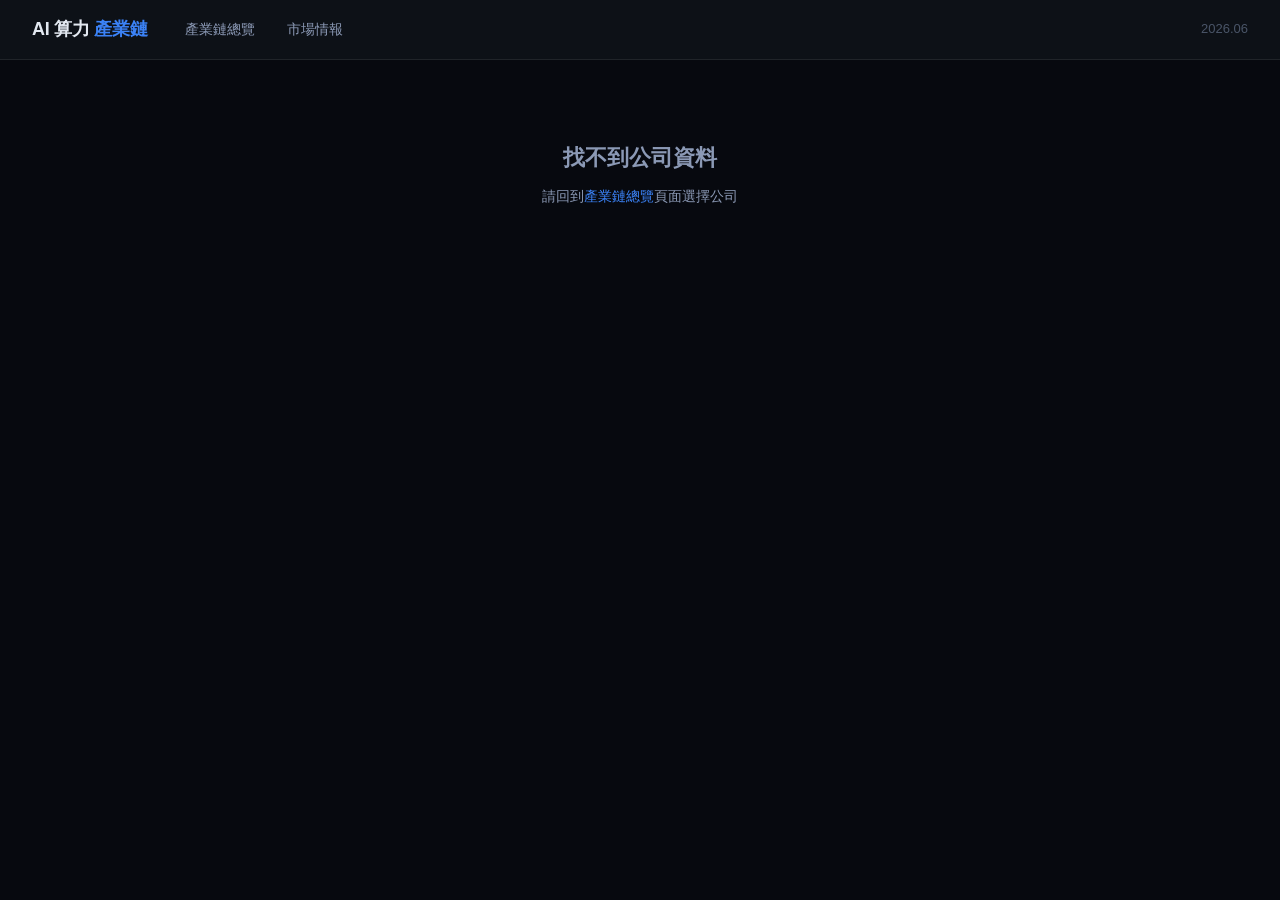
==== company.html @ 256ee934 "Add cross-device note sync via GitHub Gist" ====
<!DOCTYPE html>
<html lang="zh-TW">
<head>
  <meta charset="UTF-8">
  <meta name="viewport" content="width=device-width, initial-scale=1.0">
  <title>公司分析</title>
  <link rel="stylesheet" href="css/style.css">
</head>
<body>

<header class="site-header">
  <div class="logo">AI 算力 <span>產業鏈</span></div>
  <nav>
    <a href="index.html">產業鏈總覽</a>
    <a href="intel.html">市場情報</a>
  </nav>
  <div class="header-right" id="headerDate">2026.06</div>
</header>

<div id="app"></div>

<script src="data/companies.js"></script>
<script src="js/sync.js"></script>
<script src="js/company.js"></script>
</body>
</html>
---- css/style.css ----
:root {
  --bg: #07090f;
  --bg2: #0d1117;
  --bg3: #161b27;
  --border: rgba(255,255,255,0.08);
  --text: #e2e8f0;
  --text-muted: #8b99b5;
  --text-dim: #4a5568;
  --accent: #3b82f6;
  --accent2: #818cf8;

  --l0: #7c3aed; --l0-bg: rgba(124,58,237,0.12);
  --l1: #2563eb; --l1-bg: rgba(37,99,235,0.12);
  --l2: #0891b2; --l2-bg: rgba(8,145,178,0.12);
  --l3: #c2410c; --l3-bg: rgba(194,65,12,0.12);
  --l4: #b45309; --l4-bg: rgba(180,83,9,0.12);

  --radius: 12px;
  --radius-sm: 8px;
}

* { box-sizing: border-box; margin: 0; padding: 0; }

body {
  font-family: -apple-system, BlinkMacSystemFont, 'Segoe UI', 'PingFang TC',
    'Microsoft JhengHei', sans-serif;
  background: var(--bg);
  color: var(--text);
  line-height: 1.6;
  min-height: 100vh;
}

a { color: inherit; text-decoration: none; }

/* ── HEADER ── */
.site-header {
  background: var(--bg2);
  border-bottom: 1px solid var(--border);
  padding: 0 32px;
  display: flex;
  align-items: center;
  gap: 24px;
  height: 60px;
  position: sticky;
  top: 0;
  z-index: 100;
}
.site-header .logo {
  font-size: 18px;
  font-weight: 700;
  color: var(--text);
  letter-spacing: -0.3px;
}
.site-header .logo span { color: var(--accent); }
.site-header nav { display: flex; gap: 4px; }
.site-header nav a {
  padding: 6px 14px;
  border-radius: var(--radius-sm);
  font-size: 14px;
  color: var(--text-muted);
  transition: all 0.15s;
}
.site-header nav a:hover, .site-header nav a.active {
  background: rgba(255,255,255,0.06);
  color: var(--text);
}
.header-right { margin-left: auto; font-size: 13px; color: var(--text-dim); }

/* ── INDEX PAGE ── */
.page-index { padding: 32px; max-width: 1200px; margin: 0 auto; }

.page-title { font-size: 22px; font-weight: 700; margin-bottom: 4px; }
.page-subtitle { color: var(--text-muted); font-size: 14px; margin-bottom: 28px; }

/* Battle Section */
.battle-banner {
  display: grid;
  grid-template-columns: 1fr auto 1fr;
  gap: 12px;
  margin-bottom: 28px;
  align-items: stretch;
}
.battle-card {
  background: var(--bg2);
  border: 1px solid var(--border);
  border-radius: var(--radius);
  padding: 14px 18px;
}
.battle-card.nvidia { border-left: 3px solid #76b900; }
.battle-card.amd    { border-left: 3px solid #e8373b; }
.battle-card h3 { font-size: 12px; font-weight: 700; margin-bottom: 8px; letter-spacing: 0.3px; }
.battle-card.nvidia h3 { color: #76b900; }
.battle-card.amd h3    { color: #e8373b; }
.battle-card ul { list-style: none; }
.battle-card ul li {
  font-size: 12px;
  color: var(--text-muted);
  padding: 2px 0;
  border-bottom: 1px solid rgba(255,255,255,0.04);
}
.battle-card ul li:last-child { border-bottom: none; }
.battle-vs {
  display: flex;
  align-items: center;
  justify-content: center;
  font-size: 18px;
  font-weight: 900;
  color: var(--text-dim);
  padding: 0 6px;
}

/* Supply Chain */
.chain { display: flex; flex-direction: column; gap: 0; }

.layer-block { position: relative; }
.layer-connector {
  height: 32px;
  display: flex;
  align-items: center;
  justify-content: center;
}
.layer-connector::before {
  content: '↓';
  color: var(--text-dim);
  font-size: 20px;
}

.layer-header {
  display: flex;
  align-items: center;
  gap: 12px;
  padding: 16px 24px 12px;
  border-radius: var(--radius) var(--radius) 0 0;
}
.layer-number {
  width: 32px; height: 32px;
  border-radius: 50%;
  display: flex; align-items: center; justify-content: center;
  font-size: 13px; font-weight: 700;
  flex-shrink: 0;
}
.layer-info { flex: 1; }
.layer-info h2 { font-size: 16px; font-weight: 700; }
.layer-info p  { font-size: 12px; color: var(--text-muted); margin-top: 2px; line-height: 1.4; }
.layer-count {
  font-size: 12px;
  padding: 3px 10px;
  border-radius: 20px;
  font-weight: 600;
}

.layer-body {
  padding: 16px 24px 24px;
  border-radius: 0 0 var(--radius) var(--radius);
  display: flex;
  flex-direction: column;
  gap: 20px;
}

.category-group {}
.category-label {
  font-size: 11px;
  font-weight: 700;
  letter-spacing: 0.8px;
  text-transform: uppercase;
  color: var(--text-dim);
  margin-bottom: 10px;
  padding-left: 2px;
}

.company-grid {
  display: flex;
  flex-wrap: wrap;
  gap: 10px;
}

/* Company Card */
.company-card {
  background: var(--bg2);
  border: 1px solid var(--border);
  border-radius: var(--radius-sm);
  padding: 14px 16px;
  cursor: pointer;
  transition: all 0.18s;
  width: 200px;
  flex-shrink: 0;
  position: relative;
  overflow: hidden;
}
.company-card::before {
  content: '';
  position: absolute;
  top: 0; left: 0; right: 0;
  height: 2px;
  opacity: 0;
  transition: opacity 0.18s;
}
.company-card:hover {
  border-color: rgba(255,255,255,0.18);
  transform: translateY(-2px);
  box-shadow: 0 8px 24px rgba(0,0,0,0.4);
}
.company-card:hover::before { opacity: 1; }

.card-flag { font-size: 16px; margin-bottom: 6px; }
.card-ticker {
  font-size: 11px;
  font-weight: 700;
  letter-spacing: 0.5px;
  color: var(--text-muted);
  margin-bottom: 2px;
}
.card-name {
  font-size: 14px;
  font-weight: 600;
  margin-bottom: 6px;
  line-height: 1.3;
}
.card-badge {
  display: inline-block;
  font-size: 10px;
  padding: 2px 7px;
  border-radius: 4px;
  font-weight: 600;
}

/* Layer color theming */
.layer-0 .layer-header { background: var(--l0-bg); }
.layer-0 .layer-number { background: var(--l0); color: white; }
.layer-0 .layer-count  { background: var(--l0-bg); color: var(--l0); }
.layer-0 .layer-body   { background: rgba(124,58,237,0.04); }
.layer-0 .company-card::before { background: var(--l0); }
.layer-0 .card-badge   { background: var(--l0-bg); color: var(--l0); }

.layer-1 .layer-header { background: var(--l1-bg); }
.layer-1 .layer-number { background: var(--l1); color: white; }
.layer-1 .layer-count  { background: var(--l1-bg); color: var(--l1); }
.layer-1 .layer-body   { background: rgba(37,99,235,0.04); }
.layer-1 .company-card::before { background: var(--l1); }
.layer-1 .card-badge   { background: var(--l1-bg); color: var(--l1); }

.layer-2 .layer-header { background: var(--l2-bg); }
.layer-2 .layer-number { background: var(--l2); color: white; }
.layer-2 .layer-count  { background: var(--l2-bg); color: var(--l2); }
.layer-2 .layer-body   { background: rgba(8,145,178,0.04); }
.layer-2 .company-card::before { background: var(--l2); }
.layer-2 .card-badge   { background: var(--l2-bg); color: var(--l2); }

.layer-3 .layer-header { background: var(--l3-bg); }
.layer-3 .layer-number { background: var(--l3); color: white; }
.layer-3 .layer-count  { background: var(--l3-bg); color: var(--l3); }
.layer-3 .layer-body   { background: rgba(194,65,12,0.04); }
.layer-3 .company-card::before { background: var(--l3); }
.layer-3 .card-badge   { background: var(--l3-bg); color: var(--l3); }

.layer-4 .layer-header { background: var(--l4-bg); }
.layer-4 .layer-number { background: var(--l4); color: white; }
.layer-4 .layer-count  { background: var(--l4-bg); color: var(--l4); }
.layer-4 .layer-body   { background: rgba(180,83,9,0.04); }
.layer-4 .company-card::before { background: var(--l4); }
.layer-4 .card-badge   { background: var(--l4-bg); color: var(--l4); }

/* ── COMPANY PAGE ── */
.page-company { padding: 0; }

.company-hero {
  padding: 32px 40px 28px;
  border-bottom: 1px solid var(--border);
  background: var(--bg2);
}
.company-hero-top {
  display: flex;
  align-items: flex-start;
  gap: 20px;
  margin-bottom: 20px;
}
.back-btn {
  display: inline-flex;
  align-items: center;
  gap: 6px;
  font-size: 13px;
  color: var(--text-muted);
  padding: 6px 12px;
  border-radius: var(--radius-sm);
  border: 1px solid var(--border);
  cursor: pointer;
  transition: all 0.15s;
  background: transparent;
}
.back-btn:hover { background: var(--bg3); color: var(--text); }
.company-hero-info { flex: 1; }

.company-big-flag { font-size: 36px; margin-bottom: 4px; }
.company-big-name { font-size: 30px; font-weight: 800; margin-bottom: 4px; }
.company-ticker-row {
  display: flex; align-items: center; gap: 12px; flex-wrap: wrap;
  margin-bottom: 8px;
}
.company-ticker-tag {
  font-size: 13px;
  font-weight: 700;
  padding: 3px 10px;
  border-radius: 6px;
  background: rgba(59,130,246,0.15);
  color: var(--accent);
}
.company-layer-tag {
  font-size: 12px;
  padding: 3px 10px;
  border-radius: 6px;
  font-weight: 600;
}
.company-category-tag {
  font-size: 12px;
  color: var(--text-muted);
  padding: 3px 10px;
  border-radius: 6px;
  background: var(--bg3);
}
.company-tagline {
  font-size: 15px;
  color: var(--text-muted);
  margin-top: 6px;
}

/* Tabs */
.tabs-bar {
  display: flex;
  gap: 2px;
  padding: 16px 40px 0;
  background: var(--bg2);
  border-bottom: 1px solid var(--border);
}
.tab-btn {
  padding: 10px 18px;
  font-size: 14px;
  border: none;
  background: transparent;
  color: var(--text-muted);
  cursor: pointer;
  border-bottom: 2px solid transparent;
  transition: all 0.15s;
  font-family: inherit;
}
.tab-btn:hover { color: var(--text); }
.tab-btn.active {
  color: var(--text);
  font-weight: 600;
  border-bottom-color: var(--accent);
}

.tab-content { display: none; padding: 32px 40px; max-width: 960px; }
.tab-content.active { display: block; }

/* Content blocks */
.content-block {
  background: var(--bg2);
  border: 1px solid var(--border);
  border-radius: var(--radius);
  padding: 24px;
  margin-bottom: 20px;
}
.content-block h3 {
  font-size: 14px;
  font-weight: 700;
  color: var(--text-muted);
  text-transform: uppercase;
  letter-spacing: 0.6px;
  margin-bottom: 14px;
}
.content-block p {
  font-size: 14px;
  line-height: 1.8;
  color: var(--text);
}

.tag-list { display: flex; flex-wrap: wrap; gap: 8px; }
.tag-item {
  font-size: 13px;
  padding: 5px 12px;
  border-radius: 6px;
  background: var(--bg3);
  border: 1px solid var(--border);
  color: var(--text-muted);
}

.bullet-list { list-style: none; }
.bullet-list li {
  font-size: 14px;
  line-height: 1.7;
  padding: 5px 0;
  padding-left: 16px;
  position: relative;
  color: var(--text);
  border-bottom: 1px solid rgba(255,255,255,0.04);
}
.bullet-list li:last-child { border-bottom: none; }
.bullet-list li::before {
  content: '›';
  position: absolute;
  left: 0;
  color: var(--accent);
  font-weight: 700;
}

.risk-item {
  font-size: 14px;
  padding: 10px 14px;
  border-radius: var(--radius-sm);
  margin-bottom: 8px;
  border-left: 3px solid;
}
.risk-item.high   { background: rgba(239,68,68,0.08); border-color: #ef4444; }
.risk-item.medium { background: rgba(245,158,11,0.08); border-color: #f59e0b; }
.risk-item.low    { background: rgba(16,185,129,0.08); border-color: #10b981; }

.market-share-bar {
  margin: 14px 0;
}
.market-share-bar .label {
  display: flex;
  justify-content: space-between;
  font-size: 13px;
  margin-bottom: 6px;
  color: var(--text-muted);
}
.bar-track {
  height: 8px;
  background: var(--bg3);
  border-radius: 4px;
  overflow: hidden;
}
.bar-fill {
  height: 100%;
  border-radius: 4px;
  background: linear-gradient(90deg, var(--accent), var(--accent2));
  transition: width 0.8s ease;
}

.two-col { display: grid; grid-template-columns: 1fr 1fr; gap: 20px; }

/* Stock placeholder */
.stock-placeholder {
  background: var(--bg3);
  border: 1px dashed var(--text-dim);
  border-radius: var(--radius-sm);
  padding: 24px;
  text-align: center;
  color: var(--text-dim);
  font-size: 13px;
}
.stock-placeholder .note { font-size: 12px; margin-top: 6px; color: var(--text-dim); }

/* Notes tab */
.notes-wrap {
  display: flex;
  flex-direction: column;
  gap: 12px;
}
.notes-header {
  display: flex;
  align-items: center;
  justify-content: flex-end;
  gap: 12px;
  margin-bottom: 4px;
}
.notes-status {
  font-size: 12px;
  color: var(--text-muted);
  min-width: 120px;
  text-align: right;
}
.notes-textarea {
  width: 100%;
  min-height: 360px;
  background: var(--bg3);
  border: 1px solid var(--border);
  border-radius: var(--radius-sm);
  color: var(--text);
  font-family: 'Noto Sans TC', sans-serif;
  font-size: 14px;
  line-height: 1.75;
  padding: 16px;
  resize: vertical;
  outline: none;
  box-sizing: border-box;
  transition: border-color 0.15s;
}
.notes-textarea:focus {
  border-color: var(--accent);
}
.notes-textarea::placeholder {
  color: var(--text-dim);
}
.notes-footer {
  display: flex;
  align-items: center;
  justify-content: space-between;
  font-size: 12px;
  color: var(--text-dim);
}
.notes-clear-btn {
  background: none;
  border: 1px solid var(--border);
  border-radius: 6px;
  color: var(--text-muted);
  font-size: 12px;
  padding: 4px 12px;
  cursor: pointer;
  transition: border-color 0.15s, color 0.15s;
}
.notes-clear-btn:hover {
  border-color: #ef4444;
  color: #ef4444;
}

/* Breadcrumb */
.breadcrumb {
  display: flex;
  align-items: center;
  gap: 6px;
  font-size: 13px;
  color: var(--text-dim);
  padding: 14px 40px;
  background: var(--bg2);
  border-bottom: 1px solid var(--border);
}
.breadcrumb a { color: var(--text-muted); }
.breadcrumb a:hover { color: var(--text); }
.breadcrumb span { color: var(--text-dim); }

/* Not found */
.not-found {
  text-align: center;
  padding: 80px 20px;
  color: var(--text-muted);
}
.not-found h2 { font-size: 22px; margin-bottom: 10px; }
.not-found p  { font-size: 14px; }

/* Responsive */
@media (max-width: 900px) {
  .page-index { padding: 16px; }
  .battle-banner { grid-template-columns: 1fr; }
  .battle-vs { display: none; }
  .company-grid { gap: 8px; }
  .company-card { width: 160px; }
  .tab-content { padding: 20px 16px; }
  .tabs-bar { padding: 12px 16px 0; overflow-x: auto; }
  .company-hero { padding: 20px 16px 16px; }
  .breadcrumb { padding: 10px 16px; }
  .two-col { grid-template-columns: 1fr; }
}

/* ── CUSTOMER PIE CHART ── */
.pie-wrap {
  display: flex;
  gap: 28px;
  align-items: center;
}
.pie-svg-box { flex-shrink: 0; }
.pie-svg path {
  transition: filter 0.15s, opacity 0.15s;
  cursor: default;
}
.pie-svg path:hover { filter: brightness(1.3); }

.pie-legend {
  flex: 1;
  display: flex;
  flex-direction: column;
  gap: 10px;
  min-width: 0;
}
.pie-leg-row {
  display: flex;
  align-items: center;
  gap: 8px;
  min-width: 0;
}
.pie-leg-dot {
  width: 10px; height: 10px;
  border-radius: 50%;
  flex-shrink: 0;
}
.pie-leg-name {
  font-size: 13px; font-weight: 600;
  color: var(--text);
  white-space: nowrap;
  overflow: hidden;
  text-overflow: ellipsis;
  max-width: 160px;
}
.pie-leg-note {
  font-size: 11px;
  color: var(--text-muted);
  flex: 1;
  white-space: nowrap;
  overflow: hidden;
  text-overflow: ellipsis;
}
.pie-leg-pct {
  font-size: 14px; font-weight: 700;
  margin-left: auto;
  flex-shrink: 0;
}

@media (max-width: 640px) {
  .pie-wrap { flex-direction: column; }
  .pie-svg-box { margin: 0 auto; }
}

/* ── STOCK METRICS GRID ── */
.metrics-grid {
  display: grid;
  grid-template-columns: repeat(4, 1fr);
  gap: 10px;
  margin-bottom: 14px;
}
.metric-card {
  background: var(--bg3);
  border: 1px solid var(--border);
  border-radius: var(--radius-sm);
  padding: 14px 12px 12px;
  text-align: center;
  transition: border-color 0.15s;
}
.metric-card:not(.metric-empty):hover { border-color: rgba(255,255,255,0.18); }
.metric-label {
  font-size: 10px;
  font-weight: 700;
  letter-spacing: 0.6px;
  text-transform: uppercase;
  color: var(--text-dim);
  margin-bottom: 8px;
}
.metric-value {
  font-size: 20px;
  font-weight: 700;
  color: var(--text);
  line-height: 1;
}
.metric-sub {
  font-size: 11px;
  color: var(--text-muted);
  margin-top: 4px;
}
.metric-card.metric-empty { opacity: 0.35; }
.metric-card.metric-empty .metric-value { font-size: 16px; }
.metric-pos { color: #34d399 !important; }
.metric-neg { color: #f87171 !important; }

.metric-links {
  font-size: 12px;
  color: var(--text-dim);
  display: flex;
  align-items: center;
  gap: 4px;
  flex-wrap: wrap;
  margin-top: 4px;
}
.metric-links a {
  color: var(--accent);
  padding: 3px 8px;
  border-radius: 4px;
  border: 1px solid rgba(59,130,246,0.3);
  transition: all 0.15s;
}
.metric-links a:hover { background: rgba(59,130,246,0.1); }

@media (max-width: 700px) {
  .metrics-grid { grid-template-columns: repeat(2, 1fr); }
}

/* ── COMPETITOR TABLE ── */
.comp-table {
  width: 100%;
  border-collapse: collapse;
  font-size: 13px;
}
.comp-table thead tr {
  border-bottom: 1px solid var(--border);
}
.comp-table th {
  text-align: left;
  padding: 8px 12px;
  font-size: 11px;
  font-weight: 700;
  text-transform: uppercase;
  letter-spacing: 0.5px;
  color: var(--text-dim);
}
.comp-table tbody tr {
  border-bottom: 1px solid rgba(255,255,255,0.04);
  transition: background 0.12s;
}
.comp-table tbody tr:last-child { border-bottom: none; }
.comp-table tbody tr:hover { background: rgba(255,255,255,0.03); }
.comp-table td   { padding: 10px 12px; vertical-align: top; }
.comp-name  { font-weight: 600; color: var(--text); }
.comp-share { color: var(--accent); font-weight: 600; white-space: nowrap; }
.comp-note  { color: var(--text-muted); }

.threat-badge {
  display: inline-block;
  font-size: 12px;
  font-weight: 600;
  padding: 2px 8px;
  border-radius: 4px;
  white-space: nowrap;
}
.threat-high   { background: rgba(239,68,68,0.15);  color: #f87171; }
.threat-medium { background: rgba(245,158,11,0.15); color: #fbbf24; }
.threat-low    { background: rgba(16,185,129,0.15); color: #34d399; }

/* ── TREE LAYOUT ── */
.tree-chain { display: flex; flex-direction: column; gap: 0; }

.tree-layer-block {
  background: var(--bg2);
  border: 1px solid var(--border);
  border-radius: var(--radius);
  overflow: hidden;
}

.tree-layer-header {
  display: flex;
  align-items: center;
  gap: 12px;
  padding: 14px 20px 12px;
  border-bottom: 1px solid var(--border);
}
.tree-layer-number {
  width: 28px; height: 28px;
  border-radius: 6px;
  display: flex; align-items: center; justify-content: center;
  font-size: 13px; font-weight: 800;
  flex-shrink: 0;
  font-family: 'SF Mono', 'Consolas', monospace;
}
.tree-layer-title { font-size: 15px; font-weight: 700; flex: 1; }
.tree-layer-count {
  font-size: 11px; font-weight: 600;
  padding: 2px 8px; border-radius: 20px;
}

.tree-layer-body { padding: 4px 0 8px; }

.tree-row {
  display: flex;
  align-items: flex-start;
  gap: 0;
  padding: 7px 20px;
  border-bottom: 1px solid rgba(255,255,255,0.03);
}
.tree-row:last-child { border-bottom: none; }

.tree-branch {
  font-size: 13px;
  color: var(--text-dim);
  flex-shrink: 0;
  line-height: 26px;
  font-family: 'SF Mono', 'Consolas', monospace;
  margin-right: 4px;
  user-select: none;
}
.tree-cat-name {
  font-size: 12px;
  color: var(--text-muted);
  flex-shrink: 0;
  line-height: 26px;
  font-family: 'SF Mono', 'Consolas', monospace;
  margin-right: 10px;
  min-width: 180px;
  white-space: nowrap;
}

.tree-chips {
  display: flex;
  flex-wrap: wrap;
  gap: 6px;
  align-items: center;
}

/* Company chip */
.co-chip {
  display: inline-flex;
  align-items: center;
  gap: 5px;
  padding: 3px 10px 3px 7px;
  border-radius: 6px;
  background: rgba(255,255,255,0.04);
  border: 1px solid rgba(255,255,255,0.08);
  cursor: pointer;
  transition: all 0.15s;
  text-decoration: none;
  line-height: 1.4;
  flex-shrink: 0;
}
.co-chip:hover {
  background: rgba(255,255,255,0.09);
  border-color: rgba(255,255,255,0.2);
  transform: translateY(-1px);
  box-shadow: 0 4px 12px rgba(0,0,0,0.3);
}
.chip-flag { font-size: 13px; }
.chip-name { font-size: 13px; font-weight: 600; color: var(--text); }
.chip-ticker { font-size: 11px; color: var(--text-muted); }
.chip-note {
  font-size: 10px;
  padding: 1px 6px;
  border-radius: 4px;
  background: rgba(255,255,255,0.06);
  color: var(--text-muted);
  border: 1px solid rgba(255,255,255,0.08);
  white-space: nowrap;
}

/* Tree connector between layers */
.tree-connector {
  display: flex;
  flex-direction: column;
  align-items: center;
  padding: 8px 0 6px;
  gap: 2px;
}
.tree-connector-lines {
  display: flex;
  flex-direction: column;
  align-items: center;
  gap: 2px;
}
.tc-side {
  font-size: 11px;
  color: var(--text-dim);
  font-family: monospace;
  letter-spacing: 8px;
  line-height: 1;
}
.tc-bar {
  font-size: 11px;
  color: var(--text-dim);
  font-family: monospace;
  line-height: 1;
  letter-spacing: 1px;
}
.tc-arrow {
  font-size: 14px;
  color: var(--text-dim);
  font-family: monospace;
  line-height: 1;
}

/* Layer color variants */
.tl-0 .tree-layer-header  { background: rgba(124,58,237,0.1); border-bottom-color: rgba(124,58,237,0.2); }
.tl-0 .tree-layer-number  { background: #7c3aed; color: white; }
.tl-0 .tree-layer-count   { background: rgba(124,58,237,0.15); color: #a78bfa; }
.tl-0 .co-chip:hover       { border-color: rgba(124,58,237,0.5); }

.tl-1 .tree-layer-header  { background: rgba(37,99,235,0.1); border-bottom-color: rgba(37,99,235,0.2); }
.tl-1 .tree-layer-number  { background: #2563eb; color: white; }
.tl-1 .tree-layer-count   { background: rgba(37,99,235,0.15); color: #60a5fa; }
.tl-1 .co-chip:hover       { border-color: rgba(37,99,235,0.5); }

.tl-2 .tree-layer-header  { background: rgba(8,145,178,0.1); border-bottom-color: rgba(8,145,178,0.2); }
.tl-2 .tree-layer-number  { background: #0891b2; color: white; }
.tl-2 .tree-layer-count   { background: rgba(8,145,178,0.15); color: #22d3ee; }
.tl-2 .co-chip:hover       { border-color: rgba(8,145,178,0.5); }

.tl-3 .tree-layer-header  { background: rgba(194,65,12,0.1); border-bottom-color: rgba(194,65,12,0.2); }
.tl-3 .tree-layer-number  { background: #c2410c; color: white; }
.tl-3 .tree-layer-count   { background: rgba(194,65,12,0.15); color: #fb923c; }
.tl-3 .co-chip:hover       { border-color: rgba(194,65,12,0.5); }

.tl-4 .tree-layer-header  { background: rgba(180,83,9,0.1); border-bottom-color: rgba(180,83,9,0.2); }
.tl-4 .tree-layer-number  { background: #b45309; color: white; }
.tl-4 .tree-layer-count   { background: rgba(180,83,9,0.15); color: #fbbf24; }
.tl-4 .co-chip:hover       { border-color: rgba(180,83,9,0.5); }

@media (max-width: 900px) {
  .tree-cat-name { min-width: 130px; font-size: 11px; }
  .chip-name     { font-size: 12px; }
  .chip-note     { display: none; }
  .tree-row      { padding: 6px 12px; }
}

/* ── SCROLL TO TOP ── */
/* Scroll to top */
.scroll-top {
  position: fixed;
  bottom: 24px;
  right: 24px;
  width: 40px; height: 40px;
  border-radius: 50%;
  background: var(--bg3);
  border: 1px solid var(--border);
  color: var(--text-muted);
  font-size: 18px;
  cursor: pointer;
  display: none;
  align-items: center;
  justify-content: center;
  transition: all 0.15s;
  z-index: 50;
}
.scroll-top:hover { background: var(--accent); color: white; border-color: var(--accent); }
.scroll-top.show  { display: flex; }

/* ── 市場情報頁面 ─────────────────────────────── */
.page-intel {
  max-width: 900px;
  margin: 0 auto;
  padding: 32px 20px 80px;
}

/* Filter bar */
.intel-filter-bar {
  display: flex;
  flex-wrap: wrap;
  gap: 8px;
  margin-bottom: 28px;
}
.intel-tag-btn {
  background: var(--bg3);
  border: 1px solid var(--border);
  border-radius: 20px;
  color: var(--text-muted);
  font-size: 13px;
  padding: 5px 14px;
  cursor: pointer;
  transition: all 0.15s;
}
.intel-tag-btn:hover  { border-color: var(--accent); color: var(--accent); }
.intel-tag-btn.active { background: var(--accent); border-color: var(--accent); color: white; }

/* Card */
.intel-card {
  background: var(--bg2);
  border: 1px solid var(--border);
  border-radius: var(--radius);
  margin-bottom: 16px;
  overflow: hidden;
  transition: border-color 0.15s;
}
.intel-card.open,
.intel-card:hover { border-color: var(--accent); }

.intel-card-header {
  padding: 22px 24px 18px;
  cursor: pointer;
}
.intel-card-meta {
  display: flex;
  align-items: center;
  gap: 10px;
  margin-bottom: 10px;
}
.intel-date     { font-size: 12px; color: var(--text-dim); font-variant-numeric: tabular-nums; }
.intel-source   { font-size: 12px; color: var(--accent); font-weight: 600; }
.intel-category {
  font-size: 11px;
  background: var(--bg3);
  border: 1px solid var(--border);
  border-radius: 4px;
  padding: 2px 8px;
  color: var(--text-muted);
}
.intel-card-title {
  font-size: 18px;
  font-weight: 700;
  color: var(--text);
  margin-bottom: 10px;
  line-height: 1.4;
}
.intel-card-tags {
  display: flex;
  flex-wrap: wrap;
  gap: 6px;
  margin-bottom: 12px;
}
.intel-tag {
  font-size: 11px;
  background: var(--bg3);
  border-radius: 4px;
  padding: 2px 8px;
  color: var(--text-muted);
}
.intel-card-summary {
  font-size: 14px;
  color: var(--text-muted);
  line-height: 1.7;
  margin-bottom: 14px;
}
.intel-card-companies {
  display: flex;
  flex-wrap: wrap;
  gap: 6px;
  margin-bottom: 14px;
}
.intel-co-chip {
  font-size: 12px;
  background: var(--bg3);
  border: 1px solid var(--border);
  border-radius: 6px;
  padding: 3px 10px;
  color: var(--text-dim);
}
.intel-toggle-btn {
  background: none;
  border: 1px solid var(--border);
  border-radius: 6px;
  color: var(--accent);
  font-size: 13px;
  padding: 6px 16px;
  cursor: pointer;
  transition: all 0.15s;
}
.intel-toggle-btn:hover { background: var(--accent); color: white; border-color: var(--accent); }

/* Card body */
.intel-card-body {
  border-top: 1px solid var(--border);
  padding: 24px;
  background: var(--bg1);
}

/* Key numbers grid */
.intel-keynums { margin-bottom: 28px; }
.intel-keynums-grid {
  display: grid;
  grid-template-columns: repeat(auto-fill, minmax(200px, 1fr));
  gap: 10px;
  margin-top: 12px;
}
.intel-keynum-card {
  background: var(--bg2);
  border: 1px solid var(--border);
  border-radius: var(--radius-sm);
  padding: 12px 14px;
}
.intel-keynum-val {
  font-size: 15px;
  font-weight: 700;
  color: var(--accent);
  margin-bottom: 4px;
}
.intel-keynum-label {
  font-size: 12px;
  color: var(--text-muted);
  line-height: 1.4;
}

/* Sections */
.intel-section { margin-bottom: 22px; }
.intel-section-title {
  font-size: 14px;
  font-weight: 700;
  color: var(--text);
  margin-bottom: 10px;
  padding-bottom: 6px;
  border-bottom: 1px solid var(--border);
}
.intel-bullets {
  list-style: none;
  padding: 0;
  margin: 0;
  display: flex;
  flex-direction: column;
  gap: 8px;
}
.intel-bullets li {
  font-size: 14px;
  color: var(--text-muted);
  line-height: 1.7;
  padding-left: 16px;
  position: relative;
}
.intel-bullets li::before {
  content: '•';
  position: absolute;
  left: 0;
  color: var(--accent);
}

.intel-empty {
  text-align: center;
  padding: 60px;
  color: var(--text-dim);
  font-size: 14px;
}

/* ── 同步設定按鈕 & Modal ────────────────────────── */
.header-sync-btn {
  margin-left: auto;
  background: none;
  border: 1px solid var(--border);
  border-radius: 6px;
  color: var(--text-muted);
  font-size: 12px;
  padding: 4px 12px;
  cursor: pointer;
  transition: all 0.15s;
  white-space: nowrap;
}
.header-sync-btn:hover { border-color: var(--accent); color: var(--accent); }

.notes-sync-badge {
  font-size: 11px;
  padding: 2px 8px;
  border-radius: 4px;
  font-weight: 600;
}
.notes-sync-badge.synced { background: rgba(16,185,129,0.12); color: #10b981; }
.notes-sync-badge.local  { background: var(--bg3); color: var(--text-dim); border: 1px solid var(--border); }

.sync-modal-overlay {
  position: fixed; inset: 0;
  background: rgba(0,0,0,0.7);
  display: flex; align-items: center; justify-content: center;
  z-index: 999;
}
.sync-modal {
  background: var(--bg2);
  border: 1px solid var(--border);
  border-radius: var(--radius);
  padding: 32px;
  width: 480px;
  max-width: 90vw;
  display: flex;
  flex-direction: column;
  gap: 16px;
}
.sync-modal h3 { font-size: 17px; font-weight: 700; }
.sync-modal-desc { font-size: 13px; color: var(--text-muted); line-height: 1.6; }
.sync-steps {
  font-size: 13px;
  color: var(--text-muted);
  padding-left: 18px;
  display: flex;
  flex-direction: column;
  gap: 6px;
  line-height: 1.6;
}
.sync-steps a { color: var(--accent); text-decoration: underline; }
.sync-token-input {
  width: 100%;
  background: var(--bg3);
  border: 1px solid var(--border);
  border-radius: var(--radius-sm);
  color: var(--text);
  font-size: 13px;
  padding: 10px 12px;
  outline: none;
  box-sizing: border-box;
}
.sync-token-input:focus { border-color: var(--accent); }
.sync-btn-connect {
  background: var(--accent);
  border: none;
  border-radius: var(--radius-sm);
  color: white;
  font-size: 14px;
  font-weight: 600;
  padding: 10px;
  cursor: pointer;
  transition: opacity 0.15s;
}
.sync-btn-connect:hover { opacity: 0.85; }
.sync-btn-disconnect {
  background: none;
  border: 1px solid #ef4444;
  border-radius: var(--radius-sm);
  color: #ef4444;
  font-size: 13px;
  padding: 8px;
  cursor: pointer;
}
.sync-btn-close {
  background: none;
  border: 1px solid var(--border);
  border-radius: var(--radius-sm);
  color: var(--text-muted);
  font-size: 13px;
  padding: 8px;
  cursor: pointer;
}
.sync-modal-status { font-size: 13px; color: var(--text-muted); min-height: 18px; }
.sync-modal-status.ok  { color: #10b981; }
.sync-modal-status.err { color: #ef4444; }
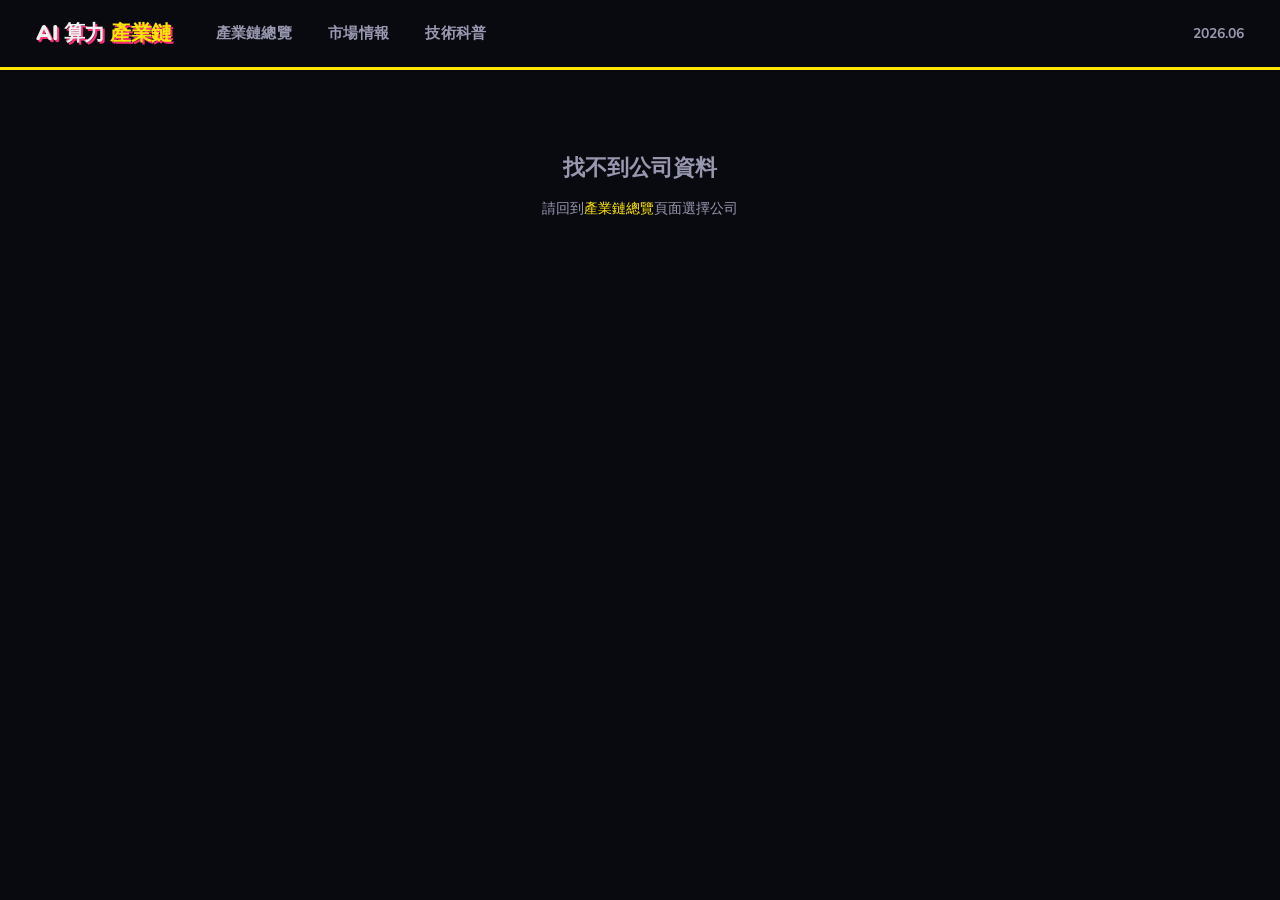
==== commit 97966284: "全站換裝：卡通街頭風格主題 - css/style.css: 色盤改為霓虹配色（黃 #ffe600・粉 #ff2d78・綠 #00ffaa・橙 #ff6b35）   各 Layer 使用獨立 --lc" ====
--- a/company.html
+++ b/company.html
@@ -4,6 +4,9 @@
   <meta charset="UTF-8">
   <meta name="viewport" content="width=device-width, initial-scale=1.0">
   <title>公司分析</title>
+  <link rel="preconnect" href="https://fonts.googleapis.com">
+  <link rel="preconnect" href="https://fonts.gstatic.com" crossorigin>
+  <link href="https://fonts.googleapis.com/css2?family=Nunito:wght@400;600;700;800;900&display=swap" rel="stylesheet">
   <link rel="stylesheet" href="css/style.css">
 </head>
 <body>
@@ -13,6 +16,7 @@
   <nav>
     <a href="index.html">產業鏈總覽</a>
     <a href="intel.html">市場情報</a>
+    <a href="learn.html">技術科普</a>
   </nav>
   <div class="header-right" id="headerDate">2026.06</div>
 </header>
@@ -20,6 +24,7 @@
 <div id="app"></div>
 
 <script src="data/companies.js"></script>
+<script src="data/intel.js"></script>
 <script src="js/sync.js"></script>
 <script src="js/company.js"></script>
 </body>
--- a/css/style.css
+++ b/css/style.css
@@ -1,32 +1,35 @@
 :root {
-  --bg: #07090f;
-  --bg2: #0d1117;
-  --bg3: #161b27;
-  --border: rgba(255,255,255,0.08);
-  --text: #e2e8f0;
-  --text-muted: #8b99b5;
-  --text-dim: #4a5568;
-  --accent: #3b82f6;
-  --accent2: #818cf8;
-
-  --l0: #7c3aed; --l0-bg: rgba(124,58,237,0.12);
-  --l1: #2563eb; --l1-bg: rgba(37,99,235,0.12);
-  --l2: #0891b2; --l2-bg: rgba(8,145,178,0.12);
-  --l3: #c2410c; --l3-bg: rgba(194,65,12,0.12);
-  --l4: #b45309; --l4-bg: rgba(180,83,9,0.12);
-
-  --radius: 12px;
-  --radius-sm: 8px;
+  /* ── CARTOON / STREET ART THEME ── */
+  --bg:  #090910;
+  --bg2: #101018;
+  --bg3: #18182a;
+  --border: rgba(255,255,255,0.14);
+  --text: #f2f0ee;
+  --text-muted: #9898b0;
+  --text-dim: #54546a;
+  --accent:  #ffe600;
+  --accent2: #ff2d78;
+
+  /* Vivid neon layer palette */
+  --l0: #ff2d78; --l0-bg: rgba(255,45,120,0.14);
+  --l1: #ffe600; --l1-bg: rgba(255,230,0,0.13);
+  --l2: #00ffaa; --l2-bg: rgba(0,255,170,0.11);
+  --l3: #ff6b35; --l3-bg: rgba(255,107,53,0.13);
+  --l4: #c084fc; --l4-bg: rgba(192,132,252,0.12);
+
+  --radius: 14px;
+  --radius-sm: 10px;
+  --font: 'Nunito', 'PingFang TC', 'Microsoft JhengHei', -apple-system, BlinkMacSystemFont, sans-serif;
 }
 
 * { box-sizing: border-box; margin: 0; padding: 0; }
 
 body {
-  font-family: -apple-system, BlinkMacSystemFont, 'Segoe UI', 'PingFang TC',
-    'Microsoft JhengHei', sans-serif;
+  font-family: var(--font);
+  font-size: 17px;
   background: var(--bg);
   color: var(--text);
-  line-height: 1.6;
+  line-height: 1.7;
   min-height: 100vh;
 }
 
@@ -369,8 +372,8 @@
   margin-bottom: 14px;
 }
 .content-block p {
-  font-size: 14px;
-  line-height: 1.8;
+  font-size: 15px;
+  line-height: 1.85;
   color: var(--text);
 }
 
@@ -386,8 +389,8 @@
 
 .bullet-list { list-style: none; }
 .bullet-list li {
-  font-size: 14px;
-  line-height: 1.7;
+  font-size: 15px;
+  line-height: 1.8;
   padding: 5px 0;
   padding-left: 16px;
   position: relative;
@@ -404,7 +407,7 @@
 }
 
 .risk-item {
-  font-size: 14px;
+  font-size: 15px;
   padding: 10px 14px;
   border-radius: var(--radius-sm);
   margin-bottom: 8px;
@@ -452,6 +455,48 @@
 .stock-placeholder .note { font-size: 12px; margin-top: 6px; color: var(--text-dim); }
 
 /* Notes tab */
+/* ── Related Intel Links ── */
+.related-intel-list {
+  display: flex;
+  flex-direction: column;
+  gap: 8px;
+}
+.related-intel-link {
+  display: flex;
+  align-items: center;
+  gap: 10px;
+  padding: 12px 16px;
+  background: var(--bg2);
+  border: 1px solid var(--border);
+  border-radius: 10px;
+  text-decoration: none;
+  color: var(--text);
+  transition: background 0.15s, border-color 0.15s;
+}
+.related-intel-link:hover {
+  background: var(--bg3);
+  border-color: var(--accent);
+}
+.related-intel-date {
+  font-size: 12px;
+  color: var(--text-muted);
+  white-space: nowrap;
+}
+.related-intel-source {
+  font-size: 12px;
+  color: var(--accent);
+  white-space: nowrap;
+}
+.related-intel-title {
+  flex: 1;
+  font-size: 14px;
+  font-weight: 500;
+}
+.related-intel-arrow {
+  font-size: 14px;
+  color: var(--text-dim);
+}
+
 .notes-wrap {
   display: flex;
   flex-direction: column;
@@ -478,8 +523,8 @@
   border-radius: var(--radius-sm);
   color: var(--text);
   font-family: 'Noto Sans TC', sans-serif;
-  font-size: 14px;
-  line-height: 1.75;
+  font-size: 15px;
+  line-height: 1.8;
   padding: 16px;
   resize: vertical;
   outline: none;
@@ -584,7 +629,7 @@
   flex-shrink: 0;
 }
 .pie-leg-name {
-  font-size: 13px; font-weight: 600;
+  font-size: 14px; font-weight: 600;
   color: var(--text);
   white-space: nowrap;
   overflow: hidden;
@@ -592,7 +637,7 @@
   max-width: 160px;
 }
 .pie-leg-note {
-  font-size: 11px;
+  font-size: 12px;
   color: var(--text-muted);
   flex: 1;
   white-space: nowrap;
@@ -600,7 +645,7 @@
   text-overflow: ellipsis;
 }
 .pie-leg-pct {
-  font-size: 14px; font-weight: 700;
+  font-size: 15px; font-weight: 700;
   margin-left: auto;
   flex-shrink: 0;
 }
@@ -676,7 +721,7 @@
 .comp-table {
   width: 100%;
   border-collapse: collapse;
-  font-size: 13px;
+  font-size: 14px;
 }
 .comp-table thead tr {
   border-bottom: 1px solid var(--border);
@@ -816,6 +861,61 @@
   white-space: nowrap;
 }
 
+/* NVIDIA platform chips */
+.co-chip-platform {
+  border-color: rgba(118,185,0,0.4);
+  background: rgba(118,185,0,0.07);
+}
+.co-chip-platform:hover {
+  border-color: rgba(118,185,0,0.7) !important;
+  background: rgba(118,185,0,0.13) !important;
+}
+.chip-span-badge {
+  font-size: 10px;
+  padding: 1px 7px;
+  border-radius: 10px;
+  background: rgba(118,185,0,0.18);
+  color: #76b900;
+  border: 1px solid rgba(118,185,0,0.4);
+  font-weight: 600;
+  white-space: nowrap;
+}
+.co-chip-eco {
+  border-color: rgba(118,185,0,0.2);
+}
+.chip-eco-badge {
+  font-size: 10px;
+  padding: 1px 5px;
+  border-radius: 4px;
+  background: rgba(118,185,0,0.12);
+  color: #76b900;
+  border: 1px solid rgba(118,185,0,0.25);
+  white-space: nowrap;
+}
+
+/* Company page platform tag */
+.company-platform-tag {
+  display: inline-flex;
+  align-items: center;
+  padding: 3px 10px;
+  border-radius: 6px;
+  font-size: 12px;
+  font-weight: 600;
+  background: rgba(118,185,0,0.12);
+  color: #76b900;
+  border: 1px solid rgba(118,185,0,0.35);
+  text-decoration: none;
+  cursor: pointer;
+  transition: background 0.15s;
+}
+.company-platform-tag:hover {
+  background: rgba(118,185,0,0.22);
+}
+.platform-anchor {
+  background: rgba(118,185,0,0.18);
+  cursor: default;
+}
+
 /* Tree connector between layers */
 .tree-connector {
   display: flex;
@@ -986,9 +1086,9 @@
   color: var(--text-muted);
 }
 .intel-card-summary {
-  font-size: 14px;
-  color: var(--text-muted);
-  line-height: 1.7;
+  font-size: 15px;
+  color: var(--text-muted);
+  line-height: 1.75;
   margin-bottom: 14px;
 }
 .intel-card-companies {
@@ -1069,9 +1169,9 @@
   gap: 8px;
 }
 .intel-bullets li {
-  font-size: 14px;
-  color: var(--text-muted);
-  line-height: 1.7;
+  font-size: 15px;
+  color: var(--text-muted);
+  line-height: 1.8;
   padding-left: 16px;
   position: relative;
 }
@@ -1187,3 +1287,671 @@
 .sync-modal-status { font-size: 13px; color: var(--text-muted); min-height: 18px; }
 .sync-modal-status.ok  { color: #10b981; }
 .sync-modal-status.err { color: #ef4444; }
+
+/* ════════════════════════════════════════
+   LEARN PAGE — 技術科普
+   ════════════════════════════════════════ */
+.learn-layout {
+  display: flex;
+  min-height: calc(100vh - 56px);
+  max-width: 1280px;
+  margin: 0 auto;
+  padding: 0 24px;
+  gap: 0;
+}
+
+/* Sidebar */
+.learn-sidebar {
+  width: 230px;
+  flex-shrink: 0;
+  padding: 28px 0 40px;
+  position: sticky;
+  top: 56px;
+  height: calc(100vh - 56px);
+  overflow-y: auto;
+}
+.learn-sidebar-title {
+  font-size: 11px;
+  font-weight: 700;
+  letter-spacing: .08em;
+  text-transform: uppercase;
+  color: var(--text-dim);
+  padding: 0 0 12px 4px;
+  margin-bottom: 4px;
+  border-bottom: 1px solid var(--border);
+}
+#learnNav { display: flex; flex-direction: column; gap: 2px; margin-top: 8px; }
+.learn-nav-link {
+  display: flex;
+  align-items: flex-start;
+  gap: 8px;
+  padding: 8px 10px;
+  border-radius: 8px;
+  font-size: 13px;
+  color: var(--text-muted);
+  text-decoration: none;
+  transition: background .15s, color .15s;
+  line-height: 1.4;
+}
+.learn-nav-link:hover { background: var(--bg3); color: var(--text); }
+.learn-nav-link.active { background: rgba(99,102,241,.12); color: var(--accent); font-weight: 600; }
+.learn-nav-icon { font-size: 14px; flex-shrink: 0; margin-top: 1px; }
+
+/* Main content */
+.learn-main {
+  flex: 1;
+  min-width: 0;
+  padding: 28px 0 80px 36px;
+  border-left: 1px solid var(--border);
+}
+.learn-section { margin-bottom: 72px; scroll-margin-top: 72px; }
+.learn-section-title {
+  font-size: 20px;
+  font-weight: 700;
+  color: var(--text);
+  margin-bottom: 20px;
+  padding-bottom: 12px;
+  border-bottom: 1px solid var(--border);
+}
+.learn-h3 {
+  font-size: 15px;
+  font-weight: 700;
+  color: var(--text);
+  margin: 24px 0 12px;
+}
+.learn-lead {
+  font-size: 15px;
+  line-height: 1.8;
+  color: var(--text-muted);
+  margin-bottom: 20px;
+}
+.learn-main p { font-size: 15px; line-height: 1.8; color: var(--text-muted); margin: 0 0 10px; }
+.learn-main ul { margin: 0 0 10px 20px; }
+.learn-main li { font-size: 14px; line-height: 1.8; color: var(--text-muted); }
+
+/* ── Term Tags ── */
+.tt {
+  display: inline-block;
+  padding: 1px 7px;
+  border-radius: 5px;
+  font-size: 12px;
+  font-weight: 600;
+  white-space: nowrap;
+}
+.tt-tech  { background: rgba(99,102,241,.15); color: #818cf8; border: 1px solid rgba(99,102,241,.25); }
+.tt-spec  { background: rgba(14,165,233,.12); color: #38bdf8; border: 1px solid rgba(14,165,233,.25); }
+.tt-hot   { background: rgba(118,185,0,.14);  color: #76b900; border: 1px solid rgba(118,185,0,.3); }
+.tt-alt   { background: rgba(245,158,11,.12); color: #fbbf24; border: 1px solid rgba(245,158,11,.25); }
+.tt-pro   { background: rgba(16,185,129,.12); color: #34d399; border: 1px solid rgba(16,185,129,.25); }
+.tt-con   { background: rgba(239,68,68,.10);  color: #f87171; border: 1px solid rgba(239,68,68,.2); }
+.tt-co {
+  display: inline-block;
+  padding: 1px 8px;
+  border-radius: 5px;
+  font-size: 12px;
+  font-weight: 600;
+  background: rgba(99,102,241,.1);
+  color: var(--accent);
+  border: 1px solid rgba(99,102,241,.25);
+  text-decoration: none;
+  transition: background .12s;
+}
+.tt-co:hover { background: rgba(99,102,241,.22); }
+.tt-layer { font-size: 11px; padding: 1px 6px; border-radius: 4px; font-weight: 700; }
+.tt-l0 { background: rgba(124,58,237,.18); color: #a78bfa; }
+.tt-l1 { background: rgba(37,99,235,.18);  color: #60a5fa; }
+.tt-l2 { background: rgba(8,145,178,.18);  color: #22d3ee; }
+.tt-l3 { background: rgba(194,65,12,.18);  color: #fb923c; }
+.tt-l4 { background: rgba(180,83,9,.18);   color: #fbbf24; }
+
+/* ── Compare Grid ── */
+.learn-compare-grid {
+  display: grid;
+  grid-template-columns: 1fr 1fr;
+  gap: 16px;
+  margin-bottom: 20px;
+}
+.learn-compare-card {
+  background: var(--bg2);
+  border: 1px solid var(--border);
+  border-radius: 12px;
+  padding: 18px;
+}
+.learn-compare-head {
+  font-size: 14px;
+  font-weight: 700;
+  color: var(--text);
+  margin-bottom: 8px;
+}
+.learn-compare-sub { font-size: 12px; color: var(--text-dim); margin-bottom: 10px; }
+.learn-tag-row { display: flex; flex-wrap: wrap; gap: 6px; margin-top: 12px; }
+
+/* ── Insight box ── */
+.learn-insight {
+  display: flex;
+  gap: 14px;
+  background: rgba(99,102,241,.06);
+  border: 1px solid rgba(99,102,241,.2);
+  border-radius: 12px;
+  padding: 16px 20px;
+  margin: 20px 0;
+  font-size: 14px;
+  line-height: 1.8;
+  color: var(--text-muted);
+}
+.learn-insight-icon { font-size: 20px; flex-shrink: 0; }
+
+/* ── Formula box ── */
+.learn-formula-box {
+  background: linear-gradient(135deg, rgba(99,102,241,.1), rgba(139,92,246,.08));
+  border: 1.5px solid rgba(99,102,241,.35);
+  border-radius: 14px;
+  padding: 18px 24px;
+  text-align: center;
+  margin: 20px 0;
+}
+.learn-formula-label {
+  font-size: 11px;
+  letter-spacing: .1em;
+  text-transform: uppercase;
+  color: var(--text-dim);
+  margin-bottom: 8px;
+}
+.learn-formula-eq {
+  font-size: 22px;
+  font-weight: 700;
+  color: var(--text);
+  letter-spacing: .03em;
+}
+
+/* ── Term tag: dream (本夢比) ── */
+.tt-dream {
+  background: rgba(245,158,11,.13);
+  color: #d97706;
+  border: 1px solid rgba(245,158,11,.3);
+  border-radius: 4px;
+  padding: 1px 6px;
+  font-size: .85em;
+  font-weight: 600;
+  white-space: nowrap;
+}
+
+/* ── Mind map ── */
+.learn-mindmap { display: flex; flex-direction: column; gap: 0; }
+.mm-layer {
+  border-radius: 12px;
+  border: 1px solid var(--border);
+  overflow: hidden;
+}
+.mm-layer-label {
+  padding: 10px 16px;
+  font-size: 13px;
+  font-weight: 700;
+}
+.mm-l0 .mm-layer-label { background: rgba(124,58,237,.15); color: #a78bfa; }
+.mm-l1 .mm-layer-label { background: rgba(37,99,235,.15);  color: #60a5fa; }
+.mm-l2 .mm-layer-label { background: rgba(8,145,178,.15);  color: #22d3ee; }
+.mm-l3 .mm-layer-label { background: rgba(194,65,12,.15);  color: #fb923c; }
+.mm-l4 .mm-layer-label { background: rgba(180,83,9,.15);   color: #fbbf24; }
+.mm-rows { padding: 12px 16px; display: flex; flex-direction: column; gap: 8px; }
+.mm-row {
+  display: flex;
+  align-items: flex-start;
+  gap: 10px;
+  flex-wrap: wrap;
+}
+.mm-cat {
+  font-size: 12px;
+  color: var(--text-dim);
+  white-space: nowrap;
+  min-width: 100px;
+  padding-top: 2px;
+}
+.mm-chips { display: flex; flex-wrap: wrap; gap: 6px; align-items: center; }
+.mm-note {
+  font-size: 11px;
+  color: var(--text-dim);
+  padding: 1px 0;
+}
+.mm-note.nvda-note { color: #76b900; font-weight: 600; }
+.mm-arrow {
+  text-align: center;
+  font-size: 12px;
+  color: var(--text-dim);
+  padding: 6px 0;
+}
+
+/* ── Flow block ── */
+.learn-flow { display: flex; flex-direction: column; gap: 0; margin: 16px 0; }
+.learn-flow-block {
+  border: 1px solid var(--border);
+  border-radius: 10px;
+  padding: 14px 18px;
+  background: var(--bg2);
+}
+.learn-flow-arrow { text-align: center; font-size: 13px; color: var(--text-dim); padding: 6px 0; font-weight: 600; }
+.learn-flow-layer { font-size: 11px; color: var(--text-dim); margin-bottom: 4px; }
+.learn-flow-title { font-size: 14px; font-weight: 700; color: var(--text); margin-bottom: 8px; }
+.lf-l1 { border-color: rgba(37,99,235,.35); }
+.lf-l2 { border-color: rgba(8,145,178,.35); }
+.lf-l3 { border-color: rgba(194,65,12,.35); }
+
+/* ── Linear flow ── */
+.learn-flow-linear {
+  display: flex;
+  align-items: center;
+  gap: 8px;
+  flex-wrap: wrap;
+  background: var(--bg2);
+  border: 1px solid var(--border);
+  border-radius: 10px;
+  padding: 16px;
+  margin: 12px 0;
+}
+.lfl-block {
+  padding: 8px 14px;
+  border-radius: 8px;
+  font-size: 12px;
+  font-weight: 600;
+  text-align: center;
+  line-height: 1.4;
+}
+.lfl-arrow { color: var(--text-dim); font-size: 16px; }
+.lfl-l1  { background: rgba(37,99,235,.15);  color: #60a5fa; }
+.lfl-special { background: rgba(99,102,241,.2); color: #818cf8; border: 1px dashed rgba(99,102,241,.5); }
+.lfl-l2  { background: rgba(8,145,178,.15);  color: #22d3ee; }
+.lfl-l4  { background: rgba(180,83,9,.18);   color: #fbbf24; }
+
+/* ── Table ── */
+.learn-table-wrap { overflow-x: auto; margin: 12px 0 20px; }
+.learn-table {
+  width: 100%;
+  border-collapse: collapse;
+  font-size: 14px;
+}
+.learn-table th {
+  text-align: left;
+  padding: 10px 14px;
+  font-size: 12px;
+  font-weight: 700;
+  color: var(--text-dim);
+  background: var(--bg2);
+  border-bottom: 1px solid var(--border);
+}
+.learn-table td {
+  padding: 10px 14px;
+  color: var(--text-muted);
+  border-bottom: 1px solid rgba(255,255,255,.04);
+  line-height: 1.6;
+}
+.learn-table tr:hover td { background: rgba(255,255,255,.02); }
+
+/* ── Role grid ── */
+.learn-role-grid {
+  display: grid;
+  grid-template-columns: repeat(2, 1fr);
+  gap: 12px;
+  margin: 12px 0;
+}
+.learn-role-card {
+  background: var(--bg2);
+  border: 1px solid var(--border);
+  border-radius: 10px;
+  padding: 14px;
+  font-size: 13px;
+  color: var(--text-muted);
+  line-height: 1.6;
+}
+.learn-role-icon { font-size: 22px; margin-bottom: 6px; }
+.learn-role-name { font-weight: 700; color: var(--text); margin-bottom: 6px; }
+
+/* ── Blackwell stack ── */
+.learn-bw-stack { display: flex; flex-direction: column; gap: 4px; margin: 16px 0; }
+.learn-bw-level {
+  background: var(--bg2);
+  border: 1px solid var(--border);
+  border-radius: 10px;
+  padding: 14px 18px;
+}
+.learn-bw-core { border-color: rgba(37,99,235,.4); background: rgba(37,99,235,.05); }
+.learn-bw-num { font-size: 11px; color: var(--text-dim); margin-bottom: 2px; }
+.learn-bw-name { font-size: 14px; font-weight: 700; color: var(--text); margin-bottom: 8px; }
+
+/* ── Spec grid ── */
+.learn-spec-grid {
+  display: grid;
+  grid-template-columns: repeat(3, 1fr);
+  gap: 14px;
+  margin: 12px 0 20px;
+}
+.learn-spec-card {
+  background: var(--bg2);
+  border: 1px solid var(--border);
+  border-radius: 10px;
+  padding: 16px;
+}
+.learn-spec-icon { font-size: 22px; margin-bottom: 8px; }
+.learn-spec-title { font-size: 13px; font-weight: 700; color: var(--text); margin-bottom: 8px; }
+
+/* ── Impact list ── */
+.learn-impact-list { display: flex; flex-direction: column; gap: 10px; margin: 12px 0 20px; }
+.learn-impact-item {
+  display: flex;
+  align-items: flex-start;
+  gap: 12px;
+  background: var(--bg2);
+  border: 1px solid var(--border);
+  border-radius: 10px;
+  padding: 14px 16px;
+  font-size: 14px;
+  color: var(--text-muted);
+  line-height: 1.7;
+}
+.learn-impact-who { white-space: nowrap; font-weight: 600; padding-top: 1px; }
+.learn-impact-arrow { color: var(--text-dim); flex-shrink: 0; padding-top: 2px; }
+
+/* ── Glossary ── */
+.learn-glossary { display: flex; flex-direction: column; gap: 0; }
+.learn-glossary-item {
+  display: grid;
+  grid-template-columns: 70px 220px 1fr;
+  gap: 12px;
+  align-items: start;
+  padding: 10px 0;
+  border-bottom: 1px solid rgba(255,255,255,.04);
+  font-size: 13px;
+}
+.learn-glossary-term { }
+.learn-glossary-full { color: var(--text); font-weight: 500; }
+.learn-glossary-desc { color: var(--text-muted); line-height: 1.6; }
+
+/* Mobile */
+@media (max-width: 768px) {
+  .learn-layout { padding: 0 16px; flex-direction: column; }
+  .learn-sidebar {
+    width: 100%;
+    height: auto;
+    position: static;
+    padding: 16px 0 8px;
+    border-bottom: 1px solid var(--border);
+  }
+  #learnNav { flex-direction: row; flex-wrap: wrap; gap: 4px; }
+  .learn-nav-link { padding: 6px 10px; font-size: 12px; }
+  .learn-nav-icon { display: none; }
+  .learn-main { padding: 20px 0 60px; border-left: none; }
+  .learn-compare-grid, .learn-role-grid { grid-template-columns: 1fr; }
+  .learn-spec-grid { grid-template-columns: 1fr; }
+  .learn-flow-linear { flex-direction: column; }
+  .learn-glossary-item { grid-template-columns: 60px 1fr; }
+  .learn-glossary-full { display: none; }
+}
+
+/* ═══════════════════════════════════════════════════════════
+   CARTOON / STREET ART THEME OVERRIDES
+   Neon palette · Thick outlines · Sticker cards · Bold type
+   ═══════════════════════════════════════════════════════════ */
+
+/* ── Header ── */
+.site-header {
+  height: 70px;
+  background: #090910;
+  border-bottom: 3px solid var(--accent);
+  padding: 0 36px;
+  gap: 28px;
+}
+.site-header .logo {
+  font-size: 21px;
+  font-weight: 900;
+  letter-spacing: -0.5px;
+  text-shadow: 2px 2px 0 var(--accent2);
+}
+.site-header .logo span { color: var(--accent); }
+.site-header nav a {
+  font-size: 15px;
+  font-weight: 800;
+  padding: 8px 16px;
+  border-radius: 10px;
+  letter-spacing: 0.02em;
+}
+.site-header nav a:hover,
+.site-header nav a.active {
+  background: rgba(255,230,0,0.13);
+  color: var(--accent);
+}
+.header-right { font-size: 14px; font-weight: 700; color: var(--text-muted); }
+
+/* ── Layer color tokens (sticker shadow per layer) ── */
+.layer-0 { --lc: var(--l0); --ls: rgba(255,45,120,0.45); }
+.layer-1 { --lc: var(--l1); --ls: rgba(255,230,0,0.45); }
+.layer-2 { --lc: var(--l2); --ls: rgba(0,255,170,0.35); }
+.layer-3 { --lc: var(--l3); --ls: rgba(255,107,53,0.45); }
+.layer-4 { --lc: var(--l4); --ls: rgba(192,132,252,0.45); }
+
+/* ── Layer header ── */
+.layer-header { padding: 20px 28px 14px; gap: 16px; }
+.layer-number {
+  width: 40px; height: 40px;
+  font-size: 17px; font-weight: 900;
+  border-radius: 10px;
+  box-shadow: 3px 3px 0 rgba(0,0,0,0.5);
+}
+.layer-info h2 { font-size: 20px; font-weight: 900; letter-spacing: -0.3px; }
+.layer-info p  { font-size: 14px; color: var(--text-muted); }
+.layer-count   { font-size: 13px; font-weight: 800; padding: 4px 12px; border-radius: 20px; }
+.layer-body    { padding: 20px 28px 28px; }
+.category-label {
+  font-size: 12px; font-weight: 900;
+  letter-spacing: 1px;
+  color: var(--lc, var(--text-dim));
+  margin-bottom: 12px;
+}
+
+/* ── Company card (sticker style) ── */
+.company-card {
+  border: 2.5px solid var(--lc, var(--border));
+  box-shadow: 3px 3px 0 var(--ls, rgba(255,255,255,0.1));
+  width: 215px;
+  padding: 16px 18px;
+  border-radius: 12px;
+  background: var(--bg2);
+}
+.company-card:hover {
+  transform: translate(-2px, -2px);
+  box-shadow: 5px 5px 0 var(--ls, rgba(255,255,255,0.15));
+  border-color: var(--lc, var(--accent));
+}
+.company-card:hover::before { opacity: 1; }
+.card-flag   { font-size: 18px; margin-bottom: 6px; }
+.card-ticker { font-size: 12px; font-weight: 900; letter-spacing: 0.8px; color: var(--lc, var(--text-muted)); }
+.card-name   { font-size: 16px; font-weight: 900; margin-bottom: 8px; line-height: 1.3; }
+.card-badge  {
+  font-size: 11px; padding: 3px 9px; font-weight: 900;
+  border-radius: 6px;
+  border: 2px solid var(--lc, var(--border));
+}
+
+/* ── Battle banner ── */
+.battle-card {
+  border: 3px solid;
+  border-radius: 16px;
+  padding: 20px 24px;
+}
+.battle-card.nvidia {
+  border-color: #76b900;
+  box-shadow: 4px 4px 0 rgba(118,185,0,0.4);
+}
+.battle-card.amd {
+  border-color: var(--accent2);
+  box-shadow: 4px 4px 0 rgba(255,45,120,0.4);
+}
+.battle-card h3 { font-size: 15px; font-weight: 900; margin-bottom: 12px; }
+.battle-card ul li { font-size: 14px; padding: 4px 0; font-weight: 600; }
+.battle-vs {
+  font-size: 28px; font-weight: 900;
+  color: var(--accent2);
+  text-shadow: 2px 2px 0 rgba(0,0,0,0.6);
+}
+
+/* ── Page titles ── */
+.page-title    { font-size: 30px; font-weight: 900; letter-spacing: -0.5px; }
+.page-subtitle { font-size: 16px; font-weight: 600; }
+
+/* ── Content blocks ── */
+.content-block {
+  border: 2px solid var(--border);
+  border-radius: 14px;
+}
+.content-block h3 {
+  font-size: 15px; font-weight: 900;
+  letter-spacing: 0.5px;
+  margin-bottom: 16px;
+}
+.content-block p { font-size: 17px; line-height: 1.9; }
+
+/* ── Bullet list ── */
+.bullet-list li { font-size: 17px; line-height: 1.85; padding: 6px 0 6px 20px; }
+
+/* ── Tag items ── */
+.tag-item {
+  font-size: 14px; font-weight: 700;
+  padding: 5px 14px;
+  border-radius: 8px;
+  border: 1.5px solid var(--border);
+}
+
+/* ── Tab bar ── */
+.tab-btn { font-size: 15px; font-weight: 800; padding: 12px 20px; }
+.tab-btn.active { font-weight: 900; border-bottom-color: var(--accent); }
+
+/* ── Company hero ── */
+.company-big-name { font-size: 36px; font-weight: 900; letter-spacing: -0.5px; }
+.company-tagline  { font-size: 18px; font-weight: 600; }
+.company-ticker-tag { font-size: 15px; font-weight: 900; padding: 5px 14px; }
+.company-layer-tag  { font-size: 13px; font-weight: 800; padding: 4px 12px; border-radius: 8px; }
+.company-category-tag { font-size: 13px; font-weight: 700; padding: 4px 12px; border-radius: 8px; }
+.company-platform-tag {
+  font-size: 13px; font-weight: 900;
+  border: 2px solid #76b900;
+  box-shadow: 2px 2px 0 rgba(118,185,0,0.4);
+  padding: 4px 12px;
+}
+
+/* ── Stock metrics ── */
+.metric-card  { border: 2px solid var(--border); border-radius: 12px; padding: 16px 14px; }
+.metric-value { font-size: 21px; font-weight: 900; }
+.metric-label { font-size: 11px; font-weight: 900; letter-spacing: 0.5px; margin-bottom: 10px; }
+.metric-sub   { font-size: 12px; }
+.metric-links a { font-weight: 800; border: 1.5px solid rgba(255,230,0,0.3); }
+.metric-links a:hover { background: rgba(255,230,0,0.1); color: var(--accent); }
+
+/* ── Intel page ── */
+.intel-card {
+  border: 2.5px solid var(--border);
+  border-radius: 16px;
+  margin-bottom: 20px;
+}
+.intel-card.open,
+.intel-card:hover {
+  border-color: var(--accent);
+  box-shadow: 3px 3px 0 rgba(255,230,0,0.3);
+}
+.intel-card-title   { font-size: 19px; font-weight: 900; }
+.intel-card-summary { font-size: 16px; line-height: 1.85; }
+.intel-toggle-btn {
+  font-size: 14px; font-weight: 900;
+  border: 2px solid var(--accent);
+  border-radius: 8px;
+  padding: 7px 18px;
+}
+.intel-toggle-btn:hover { background: var(--accent); color: #000; }
+.intel-date   { font-size: 13px; font-weight: 700; }
+.intel-source { font-size: 13px; font-weight: 900; }
+.intel-tag    { font-size: 12px; font-weight: 700; border-radius: 6px; }
+
+/* ── Co-chip on index ── */
+.co-chip {
+  padding: 5px 12px 5px 9px;
+  border-radius: 8px;
+  border: 2px solid rgba(255,255,255,0.12);
+}
+.co-chip:hover {
+  border-color: rgba(255,255,255,0.3);
+  box-shadow: 2px 2px 0 rgba(255,255,255,0.1);
+}
+.chip-name   { font-size: 14px; font-weight: 800; }
+.chip-ticker { font-size: 12px; font-weight: 700; }
+.chip-note   { font-size: 11px; font-weight: 700; border-radius: 5px; }
+.co-chip-platform { border-color: rgba(118,185,0,0.5); }
+.co-chip-platform:hover { border-color: rgba(118,185,0,0.8) !important; }
+.chip-span-badge {
+  font-weight: 900; font-size: 11px;
+  border: 2px solid rgba(118,185,0,0.5);
+  box-shadow: 1px 1px 0 rgba(118,185,0,0.3);
+}
+.chip-eco-badge {
+  font-weight: 900; font-size: 11px;
+  border: 1.5px solid rgba(118,185,0,0.4);
+}
+
+/* ── Notes editor ── */
+.notes-editor { font-size: 16px; line-height: 1.8; }
+
+/* ── Scroll top ── */
+.scroll-top {
+  font-size: 22px; font-weight: 900;
+  width: 52px; height: 52px;
+  border: 3px solid var(--accent);
+  box-shadow: 3px 3px 0 rgba(255,230,0,0.4);
+  background: var(--bg2);
+  color: var(--accent);
+  border-radius: 14px;
+}
+.scroll-top:hover {
+  background: var(--accent);
+  color: #000;
+  transform: translate(-2px, -2px);
+  box-shadow: 5px 5px 0 rgba(255,230,0,0.5);
+}
+
+/* ── Related intel links ── */
+.related-intel-link {
+  border: 2px solid var(--border);
+  border-radius: 12px;
+  padding: 14px 18px;
+}
+.related-intel-link:hover { border-color: var(--accent); box-shadow: 2px 2px 0 rgba(255,230,0,0.3); }
+.related-intel-title { font-size: 16px; font-weight: 700; }
+.related-intel-date  { font-size: 13px; }
+.related-intel-source { font-size: 13px; font-weight: 900; }
+
+/* ── Learn page ── */
+.learn-section-title { font-size: 24px; font-weight: 900; letter-spacing: -0.3px; }
+.learn-lead { font-size: 17px; line-height: 1.9; }
+.learn-h3 { font-size: 18px; font-weight: 900; }
+.learn-nav-link { font-size: 15px; font-weight: 800; }
+.learn-nav-link.active { border-left: 3px solid var(--accent); padding-left: 11px; }
+.learn-compare-head { font-size: 17px; font-weight: 900; }
+.learn-compare-card { border: 2.5px solid var(--border); border-radius: 14px; padding: 20px; }
+.learn-compare-card:hover { border-color: var(--accent); box-shadow: 3px 3px 0 rgba(255,230,0,0.2); }
+.learn-insight {
+  border: 2px solid rgba(99,102,241,.3);
+  border-radius: 14px;
+  font-size: 16px;
+}
+.learn-formula-box { border: 2.5px solid rgba(99,102,241,.5); border-radius: 16px; }
+.learn-formula-eq  { font-size: 26px; font-weight: 900; letter-spacing: .02em; }
+.learn-glossary-item { font-size: 14px; padding: 12px 0; }
+.learn-glossary-full { font-weight: 700; }
+
+/* ── Competitor table ── */
+.comp-table { font-size: 15px; }
+.comp-name  { font-weight: 800; }
+
+/* ── Risk items ── */
+.risk-item { font-size: 16px; }
+
+/* ── Responsive update ── */
+@media (max-width: 900px) {
+  .company-card { width: 175px; }
+  .card-name { font-size: 14px; }
+}
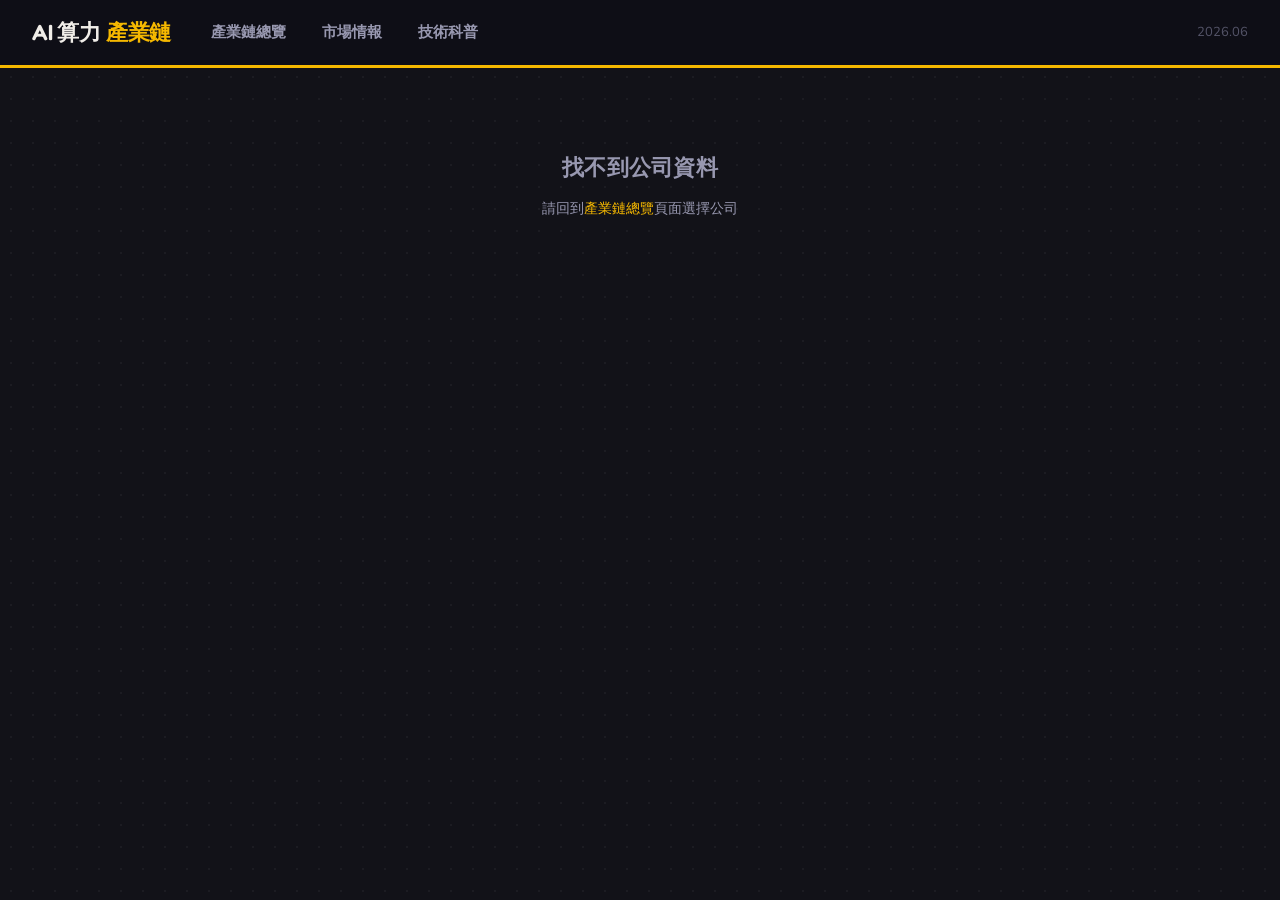
==== commit e77fd00d: "卡通主題 v2：扁平配色・Fredoka 字型・各層 SVG 插圖・無陰影 - css/style.css: 換用扁平飽和色（無霓虹光暈）、所有標題改用 Fredoka   圓體字型、body 加入 " ====
--- a/company.html
+++ b/company.html
@@ -6,7 +6,7 @@
   <title>公司分析</title>
   <link rel="preconnect" href="https://fonts.googleapis.com">
   <link rel="preconnect" href="https://fonts.gstatic.com" crossorigin>
-  <link href="https://fonts.googleapis.com/css2?family=Nunito:wght@400;600;700;800;900&display=swap" rel="stylesheet">
+  <link href="https://fonts.googleapis.com/css2?family=Fredoka:wght@300;400;500;600&family=Nunito:wght@400;600;700;800;900&display=swap" rel="stylesheet">
   <link rel="stylesheet" href="css/style.css">
 </head>
 <body>
--- a/css/style.css
+++ b/css/style.css
@@ -1687,56 +1687,213 @@
 }
 
 /* ═══════════════════════════════════════════════════════════
-   CARTOON / STREET ART THEME OVERRIDES
-   Neon palette · Thick outlines · Sticker cards · Bold type
+   CARTOON THEME – Flat colour · Comic panels · Fredoka headings
    ═══════════════════════════════════════════════════════════ */
+
+/* ── Colour rework (flat, vivid, no glow) ── */
+:root {
+  --bg:  #121218;
+  --bg2: #1a1a24;
+  --bg3: #22222e;
+  --border: rgba(255,255,255,0.13);
+  --text: #f0ede8;
+  --text-muted: #9898b0;
+  --text-dim: #545468;
+  --accent:  #f5b800;
+  --accent2: #e05252;
+
+  --l0: #e05252; --l0-bg: rgba(224,82,82,0.12);
+  --l1: #f5b800; --l1-bg: rgba(245,184,0,0.12);
+  --l2: #1db887; --l2-bg: rgba(29,184,135,0.10);
+  --l3: #f07020; --l3-bg: rgba(240,112,32,0.12);
+  --l4: #9b5cf0; --l4-bg: rgba(155,92,240,0.12);
+
+  --font:      'Nunito',  'PingFang TC', 'Microsoft JhengHei', sans-serif;
+  --font-head: 'Fredoka', 'Nunito', 'PingFang TC', 'Microsoft JhengHei', sans-serif;
+  --radius: 14px;
+  --radius-sm: 10px;
+}
+
+/* ── Body: dot-grid halftone background ── */
+body {
+  font-family: var(--font);
+  font-size: 17px;
+  line-height: 1.75;
+  background-color: var(--bg);
+  background-image: radial-gradient(circle, rgba(255,255,255,0.045) 1px, transparent 1px);
+  background-size: 22px 22px;
+}
+
+/* ── Fredoka for all headings ── */
+h1, h2, h3,
+.page-title, .page-subtitle,
+.site-header .logo,
+.layer-info h2, .tree-layer-title,
+.company-big-name,
+.intel-card-title,
+.learn-section-title, .learn-h3,
+.content-block h3,
+.battle-card h3,
+.learn-compare-head,
+.company-tagline {
+  font-family: var(--font-head);
+  letter-spacing: 0.01em;
+}
 
 /* ── Header ── */
 .site-header {
-  height: 70px;
-  background: #090910;
+  height: 68px;
+  background: #0e0e16;
   border-bottom: 3px solid var(--accent);
-  padding: 0 36px;
-  gap: 28px;
 }
 .site-header .logo {
-  font-size: 21px;
-  font-weight: 900;
-  letter-spacing: -0.5px;
-  text-shadow: 2px 2px 0 var(--accent2);
+  font-size: 22px;
+  font-weight: 600;
+  letter-spacing: -0.2px;
+  color: var(--text);
+  text-shadow: none;
 }
 .site-header .logo span { color: var(--accent); }
 .site-header nav a {
   font-size: 15px;
-  font-weight: 800;
+  font-weight: 700;
   padding: 8px 16px;
   border-radius: 10px;
-  letter-spacing: 0.02em;
 }
 .site-header nav a:hover,
 .site-header nav a.active {
-  background: rgba(255,230,0,0.13);
+  background: rgba(245,184,0,0.12);
   color: var(--accent);
 }
-.header-right { font-size: 14px; font-weight: 700; color: var(--text-muted); }
-
-/* ── Layer color tokens (sticker shadow per layer) ── */
-.layer-0 { --lc: var(--l0); --ls: rgba(255,45,120,0.45); }
-.layer-1 { --lc: var(--l1); --ls: rgba(255,230,0,0.45); }
-.layer-2 { --lc: var(--l2); --ls: rgba(0,255,170,0.35); }
-.layer-3 { --lc: var(--l3); --ls: rgba(255,107,53,0.45); }
-.layer-4 { --lc: var(--l4); --ls: rgba(192,132,252,0.45); }
-
-/* ── Layer header ── */
+
+/* ── Page titles ── */
+.page-title { font-size: 28px; font-weight: 600; text-shadow: none; }
+.page-subtitle { font-size: 16px; font-weight: 500; }
+
+/* ── Layer colour tokens ── */
+.layer-0, .tl-0 { --lc: var(--l0); --ls: rgba(0,0,0,0.7); }
+.layer-1, .tl-1 { --lc: var(--l1); --ls: rgba(0,0,0,0.7); }
+.layer-2, .tl-2 { --lc: var(--l2); --ls: rgba(0,0,0,0.7); }
+.layer-3, .tl-3 { --lc: var(--l3); --ls: rgba(0,0,0,0.7); }
+.layer-4, .tl-4 { --lc: var(--l4); --ls: rgba(0,0,0,0.7); }
+
+/* ── Company card (comic sticker) ── */
+.company-card {
+  width: 215px;
+  padding: 16px 18px;
+  border: 3px solid var(--lc, var(--border));
+  border-radius: 14px;
+  box-shadow: 4px 4px 0 rgba(0,0,0,0.75);
+  background: var(--bg2);
+  transition: transform 0.14s, box-shadow 0.14s;
+}
+.company-card:hover {
+  transform: translate(-3px,-3px);
+  box-shadow: 7px 7px 0 rgba(0,0,0,0.75);
+}
+.company-card:hover::before { opacity: 1; }
+.card-flag   { font-size: 18px; margin-bottom: 6px; }
+.card-ticker { font-size: 12px; font-weight: 800; letter-spacing: 0.8px; color: var(--lc, var(--text-muted)); }
+.card-name   { font-size: 16px; font-weight: 800; margin-bottom: 8px; line-height: 1.3; font-family: var(--font-head); }
+.card-badge  {
+  font-size: 11px; padding: 3px 9px; font-weight: 800;
+  border-radius: 6px;
+  border: 2px solid var(--lc, var(--border));
+}
+
+/* ── Tree layer block (index page) ── */
+.tree-layer-block {
+  border: 3px solid var(--lc, var(--border));
+  border-radius: 16px;
+  box-shadow: 4px 4px 0 rgba(0,0,0,0.6);
+  overflow: hidden;
+}
+.tree-layer-header {
+  border-bottom: 2px solid var(--lc, var(--border));
+  background: rgba(0,0,0,0.25);
+  padding: 16px 22px 14px;
+  position: relative;
+  overflow: hidden;
+}
+.tree-layer-number {
+  width: 34px; height: 34px;
+  border-radius: 10px;
+  font-size: 16px; font-weight: 900;
+  background: var(--lc, var(--bg3));
+  color: #000;
+  box-shadow: 2px 2px 0 rgba(0,0,0,0.5);
+  font-family: var(--font-head);
+}
+.tree-layer-title {
+  font-size: 16px; font-weight: 600;
+  font-family: var(--font-head);
+  color: var(--text);
+}
+.tree-layer-count {
+  font-size: 12px; font-weight: 800;
+  background: rgba(0,0,0,0.3);
+  border: 1.5px solid var(--lc, var(--border));
+  color: var(--lc, var(--text-muted));
+  padding: 3px 10px; border-radius: 20px;
+}
+
+/* Tree layer tl-X: colour overrides */
+.tl-0 .tree-layer-header { background: rgba(224,82,82,0.08); }
+.tl-0 .tree-layer-number { background: var(--l0); }
+.tl-1 .tree-layer-header { background: rgba(245,184,0,0.07); }
+.tl-1 .tree-layer-number { background: var(--l1); }
+.tl-2 .tree-layer-header { background: rgba(29,184,135,0.07); }
+.tl-2 .tree-layer-number { background: var(--l2); }
+.tl-3 .tree-layer-header { background: rgba(240,112,32,0.08); }
+.tl-3 .tree-layer-number { background: var(--l3); }
+.tl-4 .tree-layer-header { background: rgba(155,92,240,0.07); }
+.tl-4 .tree-layer-number { background: var(--l4); }
+
+/* ── Tree illustration area ── */
+.tree-layer-illu {
+  margin-left: auto;
+  opacity: 0.9;
+  flex-shrink: 0;
+  line-height: 0;
+}
+
+/* ── Co-chip (index page chips) ── */
+.co-chip {
+  padding: 5px 12px 5px 8px;
+  border-radius: 9px;
+  border: 2px solid rgba(255,255,255,0.13);
+  background: rgba(255,255,255,0.04);
+  box-shadow: 2px 2px 0 rgba(0,0,0,0.5);
+}
+.co-chip:hover {
+  border-color: var(--lc, rgba(255,255,255,0.3));
+  transform: translate(-1px,-1px);
+  box-shadow: 3px 3px 0 rgba(0,0,0,0.5);
+}
+.chip-name   { font-size: 14px; font-weight: 800; font-family: var(--font-head); }
+.chip-ticker { font-size: 12px; font-weight: 700; }
+.chip-note   { font-size: 11px; font-weight: 700; border-radius: 5px; }
+
+.tl-0 .co-chip { border-color: rgba(224,82,82,0.4); }
+.tl-1 .co-chip { border-color: rgba(245,184,0,0.4); }
+.tl-2 .co-chip { border-color: rgba(29,184,135,0.4); }
+.tl-3 .co-chip { border-color: rgba(240,112,32,0.4); }
+.tl-4 .co-chip { border-color: rgba(155,92,240,0.4); }
+
+/* ── Layer block (company page) ── */
 .layer-header { padding: 20px 28px 14px; gap: 16px; }
 .layer-number {
   width: 40px; height: 40px;
   font-size: 17px; font-weight: 900;
   border-radius: 10px;
-  box-shadow: 3px 3px 0 rgba(0,0,0,0.5);
-}
-.layer-info h2 { font-size: 20px; font-weight: 900; letter-spacing: -0.3px; }
-.layer-info p  { font-size: 14px; color: var(--text-muted); }
+  box-shadow: 3px 3px 0 rgba(0,0,0,0.6);
+  font-family: var(--font-head);
+}
+.layer-info h2 {
+  font-size: 20px; font-weight: 600;
+  font-family: var(--font-head);
+}
+.layer-info p  { font-size: 14px; }
 .layer-count   { font-size: 13px; font-weight: 800; padding: 4px 12px; border-radius: 20px; }
 .layer-body    { padding: 20px 28px 28px; }
 .category-label {
@@ -1746,212 +1903,145 @@
   margin-bottom: 12px;
 }
 
-/* ── Company card (sticker style) ── */
-.company-card {
-  border: 2.5px solid var(--lc, var(--border));
-  box-shadow: 3px 3px 0 var(--ls, rgba(255,255,255,0.1));
-  width: 215px;
-  padding: 16px 18px;
-  border-radius: 12px;
-  background: var(--bg2);
-}
-.company-card:hover {
-  transform: translate(-2px, -2px);
-  box-shadow: 5px 5px 0 var(--ls, rgba(255,255,255,0.15));
-  border-color: var(--lc, var(--accent));
-}
-.company-card:hover::before { opacity: 1; }
-.card-flag   { font-size: 18px; margin-bottom: 6px; }
-.card-ticker { font-size: 12px; font-weight: 900; letter-spacing: 0.8px; color: var(--lc, var(--text-muted)); }
-.card-name   { font-size: 16px; font-weight: 900; margin-bottom: 8px; line-height: 1.3; }
-.card-badge  {
-  font-size: 11px; padding: 3px 9px; font-weight: 900;
-  border-radius: 6px;
-  border: 2px solid var(--lc, var(--border));
-}
+/* Layer colour overrides (company page) */
+.layer-0 .layer-header { background: rgba(224,82,82,0.09); }
+.layer-0 .layer-number { background: var(--l0); color: #000; }
+.layer-1 .layer-header { background: rgba(245,184,0,0.08); }
+.layer-1 .layer-number { background: var(--l1); color: #000; }
+.layer-2 .layer-header { background: rgba(29,184,135,0.08); }
+.layer-2 .layer-number { background: var(--l2); color: #000; }
+.layer-3 .layer-header { background: rgba(240,112,32,0.09); }
+.layer-3 .layer-number { background: var(--l3); color: #000; }
+.layer-4 .layer-header { background: rgba(155,92,240,0.08); }
+.layer-4 .layer-number { background: var(--l4); color: #000; }
 
 /* ── Battle banner ── */
 .battle-card {
   border: 3px solid;
   border-radius: 16px;
   padding: 20px 24px;
-}
-.battle-card.nvidia {
-  border-color: #76b900;
-  box-shadow: 4px 4px 0 rgba(118,185,0,0.4);
-}
-.battle-card.amd {
-  border-color: var(--accent2);
-  box-shadow: 4px 4px 0 rgba(255,45,120,0.4);
-}
-.battle-card h3 { font-size: 15px; font-weight: 900; margin-bottom: 12px; }
-.battle-card ul li { font-size: 14px; padding: 4px 0; font-weight: 600; }
+  box-shadow: 4px 4px 0 rgba(0,0,0,0.6);
+}
+.battle-card.nvidia { border-color: #76b900; }
+.battle-card.amd    { border-color: var(--accent2); }
+.battle-card h3     { font-size: 15px; font-weight: 600; margin-bottom: 12px; font-family: var(--font-head); }
+.battle-card ul li  { font-size: 14px; font-weight: 600; padding: 4px 0; }
 .battle-vs {
-  font-size: 28px; font-weight: 900;
+  font-size: 30px; font-weight: 600;
+  font-family: var(--font-head);
   color: var(--accent2);
-  text-shadow: 2px 2px 0 rgba(0,0,0,0.6);
-}
-
-/* ── Page titles ── */
-.page-title    { font-size: 30px; font-weight: 900; letter-spacing: -0.5px; }
-.page-subtitle { font-size: 16px; font-weight: 600; }
+  text-shadow: none;
+}
 
 /* ── Content blocks ── */
-.content-block {
-  border: 2px solid var(--border);
-  border-radius: 14px;
-}
-.content-block h3 {
-  font-size: 15px; font-weight: 900;
-  letter-spacing: 0.5px;
-  margin-bottom: 16px;
-}
-.content-block p { font-size: 17px; line-height: 1.9; }
-
-/* ── Bullet list ── */
-.bullet-list li { font-size: 17px; line-height: 1.85; padding: 6px 0 6px 20px; }
-
-/* ── Tag items ── */
-.tag-item {
-  font-size: 14px; font-weight: 700;
-  padding: 5px 14px;
-  border-radius: 8px;
-  border: 1.5px solid var(--border);
-}
-
-/* ── Tab bar ── */
-.tab-btn { font-size: 15px; font-weight: 800; padding: 12px 20px; }
+.content-block { border: 2px solid var(--border); border-radius: 14px; }
+.content-block h3 { font-size: 15px; font-weight: 800; margin-bottom: 16px; }
+.content-block p  { font-size: 17px; line-height: 1.9; }
+.bullet-list li   { font-size: 17px; line-height: 1.85; padding: 6px 0 6px 20px; }
+.tag-item         { font-size: 14px; font-weight: 700; padding: 5px 14px; border-radius: 8px; }
+.risk-item        { font-size: 16px; }
+
+/* ── Tabs ── */
+.tab-btn        { font-size: 15px; font-weight: 800; padding: 12px 20px; }
 .tab-btn.active { font-weight: 900; border-bottom-color: var(--accent); }
 
 /* ── Company hero ── */
-.company-big-name { font-size: 36px; font-weight: 900; letter-spacing: -0.5px; }
-.company-tagline  { font-size: 18px; font-weight: 600; }
-.company-ticker-tag { font-size: 15px; font-weight: 900; padding: 5px 14px; }
+.company-big-name   { font-size: 36px; font-weight: 600; text-shadow: none; }
+.company-tagline    { font-size: 18px; font-weight: 500; }
+.company-ticker-tag { font-size: 15px; font-weight: 800; padding: 5px 14px; }
 .company-layer-tag  { font-size: 13px; font-weight: 800; padding: 4px 12px; border-radius: 8px; }
 .company-category-tag { font-size: 13px; font-weight: 700; padding: 4px 12px; border-radius: 8px; }
 .company-platform-tag {
-  font-size: 13px; font-weight: 900;
+  font-size: 13px; font-weight: 800;
   border: 2px solid #76b900;
-  box-shadow: 2px 2px 0 rgba(118,185,0,0.4);
+  box-shadow: 2px 2px 0 rgba(0,0,0,0.5);
   padding: 4px 12px;
+  text-shadow: none;
 }
 
 /* ── Stock metrics ── */
 .metric-card  { border: 2px solid var(--border); border-radius: 12px; padding: 16px 14px; }
-.metric-value { font-size: 21px; font-weight: 900; }
+.metric-value { font-size: 21px; font-weight: 800; font-family: var(--font-head); }
 .metric-label { font-size: 11px; font-weight: 900; letter-spacing: 0.5px; margin-bottom: 10px; }
 .metric-sub   { font-size: 12px; }
-.metric-links a { font-weight: 800; border: 1.5px solid rgba(255,230,0,0.3); }
-.metric-links a:hover { background: rgba(255,230,0,0.1); color: var(--accent); }
-
-/* ── Intel page ── */
+
+/* ── Intel cards ── */
 .intel-card {
   border: 2.5px solid var(--border);
   border-radius: 16px;
   margin-bottom: 20px;
+  box-shadow: 3px 3px 0 rgba(0,0,0,0.5);
 }
 .intel-card.open,
 .intel-card:hover {
   border-color: var(--accent);
-  box-shadow: 3px 3px 0 rgba(255,230,0,0.3);
-}
-.intel-card-title   { font-size: 19px; font-weight: 900; }
+  box-shadow: 4px 4px 0 rgba(0,0,0,0.6);
+}
+.intel-card-title   { font-size: 19px; font-weight: 700; font-family: var(--font-head); }
 .intel-card-summary { font-size: 16px; line-height: 1.85; }
 .intel-toggle-btn {
   font-size: 14px; font-weight: 900;
   border: 2px solid var(--accent);
-  border-radius: 8px;
-  padding: 7px 18px;
+  border-radius: 8px; padding: 7px 18px;
+  box-shadow: 2px 2px 0 rgba(0,0,0,0.5);
 }
 .intel-toggle-btn:hover { background: var(--accent); color: #000; }
 .intel-date   { font-size: 13px; font-weight: 700; }
 .intel-source { font-size: 13px; font-weight: 900; }
-.intel-tag    { font-size: 12px; font-weight: 700; border-radius: 6px; }
-
-/* ── Co-chip on index ── */
-.co-chip {
-  padding: 5px 12px 5px 9px;
-  border-radius: 8px;
-  border: 2px solid rgba(255,255,255,0.12);
-}
-.co-chip:hover {
-  border-color: rgba(255,255,255,0.3);
-  box-shadow: 2px 2px 0 rgba(255,255,255,0.1);
-}
-.chip-name   { font-size: 14px; font-weight: 800; }
-.chip-ticker { font-size: 12px; font-weight: 700; }
-.chip-note   { font-size: 11px; font-weight: 700; border-radius: 5px; }
-.co-chip-platform { border-color: rgba(118,185,0,0.5); }
-.co-chip-platform:hover { border-color: rgba(118,185,0,0.8) !important; }
-.chip-span-badge {
-  font-weight: 900; font-size: 11px;
-  border: 2px solid rgba(118,185,0,0.5);
-  box-shadow: 1px 1px 0 rgba(118,185,0,0.3);
-}
-.chip-eco-badge {
-  font-weight: 900; font-size: 11px;
-  border: 1.5px solid rgba(118,185,0,0.4);
-}
-
-/* ── Notes editor ── */
+
+/* ── Notes ── */
 .notes-editor { font-size: 16px; line-height: 1.8; }
+
+/* ── Related intel ── */
+.related-intel-link   { border: 2px solid var(--border); border-radius: 12px; padding: 14px 18px; box-shadow: 2px 2px 0 rgba(0,0,0,0.4); }
+.related-intel-link:hover { border-color: var(--accent); }
+.related-intel-title  { font-size: 16px; font-weight: 700; }
+.related-intel-source { font-size: 13px; font-weight: 900; }
+
+/* ── Learn page ── */
+.learn-section-title { font-size: 24px; font-weight: 600; }
+.learn-lead    { font-size: 17px; line-height: 1.9; }
+.learn-h3      { font-size: 18px; font-weight: 700; font-family: var(--font-head); }
+.learn-nav-link { font-size: 15px; font-weight: 800; }
+.learn-nav-link.active { border-left: 3px solid var(--accent); padding-left: 11px; }
+.learn-compare-head  { font-size: 17px; font-weight: 700; font-family: var(--font-head); }
+.learn-compare-card  { border: 2.5px solid var(--border); border-radius: 14px; padding: 20px; box-shadow: 3px 3px 0 rgba(0,0,0,0.5); }
+.learn-compare-card:hover { border-color: var(--accent); }
+.learn-insight { border: 2px solid rgba(99,102,241,.3); border-radius: 14px; font-size: 16px; }
+.learn-formula-box { border: 2.5px solid rgba(99,102,241,.5); border-radius: 16px; }
+.learn-formula-eq  { font-size: 26px; font-weight: 700; font-family: var(--font-head); }
+.learn-glossary-item { font-size: 14px; padding: 12px 0; }
+.learn-glossary-full { font-weight: 700; }
+.comp-table { font-size: 15px; }
+.comp-name  { font-weight: 800; }
 
 /* ── Scroll top ── */
 .scroll-top {
   font-size: 22px; font-weight: 900;
   width: 52px; height: 52px;
   border: 3px solid var(--accent);
-  box-shadow: 3px 3px 0 rgba(255,230,0,0.4);
+  box-shadow: 3px 3px 0 rgba(0,0,0,0.6);
   background: var(--bg2);
   color: var(--accent);
   border-radius: 14px;
+  text-shadow: none;
 }
 .scroll-top:hover {
   background: var(--accent);
   color: #000;
-  transform: translate(-2px, -2px);
-  box-shadow: 5px 5px 0 rgba(255,230,0,0.5);
-}
-
-/* ── Related intel links ── */
-.related-intel-link {
-  border: 2px solid var(--border);
-  border-radius: 12px;
-  padding: 14px 18px;
-}
-.related-intel-link:hover { border-color: var(--accent); box-shadow: 2px 2px 0 rgba(255,230,0,0.3); }
-.related-intel-title { font-size: 16px; font-weight: 700; }
-.related-intel-date  { font-size: 13px; }
-.related-intel-source { font-size: 13px; font-weight: 900; }
-
-/* ── Learn page ── */
-.learn-section-title { font-size: 24px; font-weight: 900; letter-spacing: -0.3px; }
-.learn-lead { font-size: 17px; line-height: 1.9; }
-.learn-h3 { font-size: 18px; font-weight: 900; }
-.learn-nav-link { font-size: 15px; font-weight: 800; }
-.learn-nav-link.active { border-left: 3px solid var(--accent); padding-left: 11px; }
-.learn-compare-head { font-size: 17px; font-weight: 900; }
-.learn-compare-card { border: 2.5px solid var(--border); border-radius: 14px; padding: 20px; }
-.learn-compare-card:hover { border-color: var(--accent); box-shadow: 3px 3px 0 rgba(255,230,0,0.2); }
-.learn-insight {
-  border: 2px solid rgba(99,102,241,.3);
-  border-radius: 14px;
-  font-size: 16px;
-}
-.learn-formula-box { border: 2.5px solid rgba(99,102,241,.5); border-radius: 16px; }
-.learn-formula-eq  { font-size: 26px; font-weight: 900; letter-spacing: .02em; }
-.learn-glossary-item { font-size: 14px; padding: 12px 0; }
-.learn-glossary-full { font-weight: 700; }
-
-/* ── Competitor table ── */
-.comp-table { font-size: 15px; }
-.comp-name  { font-weight: 800; }
-
-/* ── Risk items ── */
-.risk-item { font-size: 16px; }
-
-/* ── Responsive update ── */
+  transform: translate(-2px,-2px);
+  box-shadow: 5px 5px 0 rgba(0,0,0,0.7);
+}
+
+/* ── NVIDIA platform ── */
+.co-chip-platform { border-color: rgba(118,185,0,0.5); }
+.co-chip-platform:hover { border-color: rgba(118,185,0,0.8) !important; }
+.chip-span-badge  { font-weight: 900; font-size: 11px; border: 2px solid rgba(118,185,0,0.5); }
+.chip-eco-badge   { font-weight: 900; font-size: 11px; border: 1.5px solid rgba(118,185,0,0.4); }
+
+/* ── Responsive ── */
 @media (max-width: 900px) {
   .company-card { width: 175px; }
-  .card-name { font-size: 14px; }
-}
+  .card-name    { font-size: 14px; }
+  .tree-layer-illu { display: none; }
+}
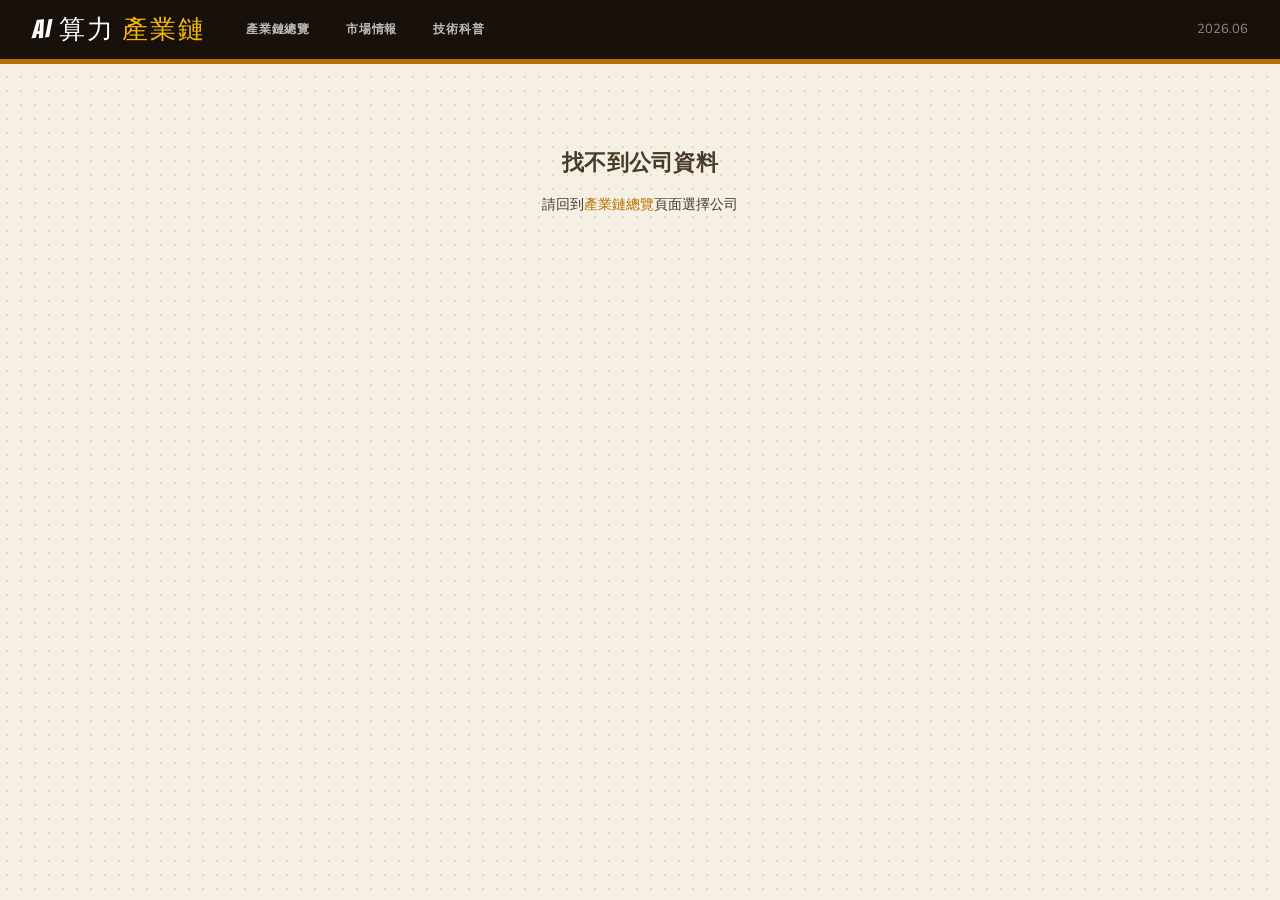
==== commit a45096cf: "漫畫風格大改造：換成漫畫紙質背景、Bangers字型、粗黑框偏移陰影 - 背景從黑色改為暖米色紙質（#f5f0e3）+ 半色調點陣 - 加入 Bangers 漫畫字型（英數標題用） - 所有卡片改用 " ====
--- a/company.html
+++ b/company.html
@@ -6,7 +6,7 @@
   <title>公司分析</title>
   <link rel="preconnect" href="https://fonts.googleapis.com">
   <link rel="preconnect" href="https://fonts.gstatic.com" crossorigin>
-  <link href="https://fonts.googleapis.com/css2?family=Fredoka:wght@300;400;500;600&family=Nunito:wght@400;600;700;800;900&display=swap" rel="stylesheet">
+  <link href="https://fonts.googleapis.com/css2?family=Bangers&family=Fredoka:wght@300;400;500;600&family=Nunito:wght@400;600;700;800;900&display=swap" rel="stylesheet">
   <link rel="stylesheet" href="css/style.css">
 </head>
 <body>
--- a/css/style.css
+++ b/css/style.css
@@ -2044,4 +2044,474 @@
   .company-card { width: 175px; }
   .card-name    { font-size: 14px; }
   .tree-layer-illu { display: none; }
-}+}
+
+/* ══════════════════════════════════════════════════════════════
+   COMIC BOOK THEME  ◆  2026/06
+   漫畫紙質 · 粗黑框 · 偏移黑陰影 · Bangers字型 · 半色調點陣
+   ══════════════════════════════════════════════════════════════ */
+
+/* ── Color reset: warm comic newsprint ─────────────────────── */
+:root {
+  /* Light paper background — makes black borders & shadows visible */
+  --bg:         #f5f0e3;
+  --bg2:        #fffef8;
+  --bg3:        #fff3d6;
+  --text:       #18100a;
+  --text-muted: #4a3a28;
+  --text-dim:   #8a7a60;
+  --border:     rgba(24,16,10,0.22);
+
+  /* Vivid ink layer palette (adjusted for light bg) */
+  --l0: #d40f3a;  --l0-bg: #fde8ed;
+  --l1: #b87000;  --l1-bg: #fff3c0;
+  --l2: #007a50;  --l2-bg: #d4f0e5;
+  --l3: #c04010;  --l3-bg: #fde8da;
+  --l4: #5c18c8;  --l4-bg: #ede8fe;
+
+  --accent:  #b87000;
+  --accent2: #d40f3a;
+
+  --radius:     0px;
+  --radius-sm:  0px;
+  --font-head:  'Bangers', 'Fredoka', 'PingFang TC', sans-serif;
+  --font:       'Nunito', 'PingFang TC', 'Microsoft JhengHei', sans-serif;
+
+  /* Comic border/shadow tokens — black on light = highly visible */
+  --gn-border:      3px solid #18100a;
+  --gn-border-thin: 2px solid #18100a;
+  --gn-shadow:      6px 6px 0 #18100a;
+  --gn-shadow-sm:   4px 4px 0 #18100a;
+  --gn-shadow-lg:   9px 9px 0 #18100a;
+}
+
+/* ── Body: halftone dot comic paper ─────────────────────────── */
+body {
+  background-color: var(--bg);
+  background-image: radial-gradient(circle, rgba(0,0,0,0.10) 1.2px, transparent 1.2px);
+  background-size: 14px 14px;
+  font-family: var(--font);
+  color: var(--text);
+}
+
+/* ── Site header ─────────────────────────────────────────────── */
+.site-header {
+  background: #18100a;
+  border-bottom: 5px solid #b87000;
+  height: 64px;
+}
+.site-header .logo {
+  font-family: 'Bangers', 'Fredoka', sans-serif;
+  font-size: 26px;
+  font-weight: 400;
+  letter-spacing: 2px;
+  text-transform: uppercase;
+  color: #fff;
+}
+.site-header .logo span { color: #f5b800; }
+.site-header nav a {
+  color: rgba(255,255,255,0.72);
+  border-radius: 0;
+  font-weight: 800;
+  font-size: 12px;
+  text-transform: uppercase;
+  letter-spacing: 0.8px;
+  border: 2px solid transparent;
+  padding: 5px 14px;
+}
+.site-header nav a:hover,
+.site-header nav a.active {
+  background: #f5b800;
+  color: #18100a;
+  border-color: #f5b800;
+}
+.header-right { color: rgba(255,255,255,0.5); }
+
+/* ── Index tree layer blocks ─────────────────────────────────── */
+.tree-layer-block {
+  background: var(--bg2);
+  border: 3px solid #18100a;
+  box-shadow: 8px 8px 0 #18100a;
+  margin-bottom: 6px;
+}
+.tree-layer-header {
+  border-bottom: 3px solid #18100a;
+  padding: 16px 20px 14px;
+}
+.tree-layer-number {
+  border-radius: 0;
+  border: 2px solid rgba(0,0,0,0.35);
+  font-weight: 900;
+  width: 32px; height: 32px;
+  font-size: 16px;
+}
+.tree-layer-title {
+  font-family: var(--font-head);
+  font-size: 20px;
+  font-weight: 400;
+  letter-spacing: 1.5px;
+  text-transform: uppercase;
+}
+.tree-layer-count {
+  border-radius: 0;
+  border: 2px solid rgba(0,0,0,0.3);
+  font-weight: 800;
+  font-size: 13px;
+  background: rgba(0,0,0,0.06);
+  color: #18100a;
+}
+
+/* Per-layer solid-fill headers */
+.tl-0 .tree-layer-block  { border-color: #18100a; box-shadow: 8px 8px 0 #18100a; }
+.tl-0 .tree-layer-header { background: var(--l0); border-bottom-color: #18100a; }
+.tl-0 .tree-layer-number { background: rgba(0,0,0,0.25); color: #fff; border-color: rgba(255,255,255,0.5); }
+.tl-0 .tree-layer-title  { color: #fff; }
+.tl-0 .tree-layer-count  { color: #fff; border-color: rgba(255,255,255,0.5); background: rgba(0,0,0,0.2); }
+
+.tl-1 .tree-layer-block  { border-color: #18100a; box-shadow: 8px 8px 0 #18100a; }
+.tl-1 .tree-layer-header { background: var(--l1); border-bottom-color: #18100a; }
+.tl-1 .tree-layer-number { background: rgba(0,0,0,0.2); color: #fff; border-color: rgba(255,255,255,0.5); }
+.tl-1 .tree-layer-title  { color: #fff; }
+.tl-1 .tree-layer-count  { color: #fff; border-color: rgba(255,255,255,0.5); background: rgba(0,0,0,0.2); }
+
+.tl-2 .tree-layer-block  { border-color: #18100a; box-shadow: 8px 8px 0 #18100a; }
+.tl-2 .tree-layer-header { background: var(--l2); border-bottom-color: #18100a; }
+.tl-2 .tree-layer-number { background: rgba(0,0,0,0.2); color: #fff; border-color: rgba(255,255,255,0.5); }
+.tl-2 .tree-layer-title  { color: #fff; }
+.tl-2 .tree-layer-count  { color: #fff; border-color: rgba(255,255,255,0.5); background: rgba(0,0,0,0.2); }
+
+.tl-3 .tree-layer-block  { border-color: #18100a; box-shadow: 8px 8px 0 #18100a; }
+.tl-3 .tree-layer-header { background: var(--l3); border-bottom-color: #18100a; }
+.tl-3 .tree-layer-number { background: rgba(0,0,0,0.2); color: #fff; border-color: rgba(255,255,255,0.5); }
+.tl-3 .tree-layer-title  { color: #fff; }
+.tl-3 .tree-layer-count  { color: #fff; border-color: rgba(255,255,255,0.5); background: rgba(0,0,0,0.2); }
+
+.tl-4 .tree-layer-block  { border-color: #18100a; box-shadow: 8px 8px 0 #18100a; }
+.tl-4 .tree-layer-header { background: var(--l4); border-bottom-color: #18100a; }
+.tl-4 .tree-layer-number { background: rgba(0,0,0,0.2); color: #fff; border-color: rgba(255,255,255,0.5); }
+.tl-4 .tree-layer-title  { color: #fff; }
+.tl-4 .tree-layer-count  { color: #fff; border-color: rgba(255,255,255,0.5); background: rgba(0,0,0,0.2); }
+
+/* Tree connector */
+.tree-connector { padding: 14px 0 12px; }
+.tc-bar  { font-size: 18px; color: #18100a; font-weight: 900; }
+.tc-arrow{ font-size: 26px; color: #18100a; font-weight: 900; }
+
+/* Tree rows & category labels */
+.tree-row { border-bottom: 1px solid rgba(24,16,10,0.08); padding: 8px 16px; }
+.tree-cat-name { font-size: 16px !important; font-weight: 800; color: #18100a; min-width: unset; }
+.tree-branch   { color: #4a3a28; font-size: 16px; }
+
+/* Co-chips */
+.co-chip {
+  border-radius: 0;
+  border: 2px solid #18100a;
+  box-shadow: 3px 3px 0 #18100a;
+  background: var(--bg2);
+  color: var(--text);
+  padding: 5px 10px;
+}
+.co-chip:hover {
+  transform: translate(-2px,-2px);
+  box-shadow: 5px 5px 0 #18100a;
+  background: var(--bg3);
+  border-color: #18100a;
+}
+.chip-name   { font-size: 16px !important; font-weight: 800; color: #18100a; }
+.chip-ticker { font-size: 13px !important; font-weight: 700; color: #4a3a28; }
+.chip-flag   { font-size: 15px; }
+.chip-note   { border-radius: 0; border: 1px solid rgba(24,16,10,0.25); font-size: 12px; background: rgba(0,0,0,0.05); color: #18100a; }
+.chip-span-badge { border-radius: 0; font-weight: 900; border: 2px solid #18100a; font-size: 11px; background: rgba(0,0,0,0.07); color: #18100a; }
+.chip-eco-badge  { border-radius: 0; font-weight: 900; font-size: 11px; border: 1.5px solid rgba(60,120,0,0.6); background: rgba(60,120,0,0.08); color: #2a5000; }
+
+/* Layer-colored chip hover tints */
+.tl-0 .co-chip:hover { background: #fde8ed; }
+.tl-1 .co-chip:hover { background: #fff3c0; }
+.tl-2 .co-chip:hover { background: #d4f0e5; }
+.tl-3 .co-chip:hover { background: #fde8da; }
+.tl-4 .co-chip:hover { background: #ede8fe; }
+
+/* ── Company page ────────────────────────────────────────────── */
+.company-hero  { border-bottom: var(--gn-border); background: var(--bg); }
+.company-big-name {
+  font-family: 'Bangers', 'Fredoka', 'PingFang TC', sans-serif;
+  font-size: 40px;
+  font-weight: 400;
+  letter-spacing: 2px;
+  color: var(--text);
+}
+.company-tagline    { color: var(--text-muted); font-size: 18px; }
+.company-ticker-tag {
+  border-radius: 0;
+  border: 2px solid var(--accent);
+  background: var(--bg3);
+  color: var(--accent);
+  font-weight: 900;
+  box-shadow: 3px 3px 0 #18100a;
+}
+.company-layer-tag    { border-radius: 0; border: 2px solid #18100a; font-weight: 700; color: var(--text); }
+.company-category-tag { border-radius: 0; border: 1.5px solid rgba(24,16,10,0.25); font-weight: 600; color: var(--text); }
+.company-platform-tag { border-radius: 0; border: 2px solid rgba(60,120,0,0.65); background: rgba(60,120,0,0.09); color: #2a5000; }
+.back-btn {
+  border-radius: 0;
+  border: var(--gn-border-thin);
+  font-weight: 700;
+  color: var(--text);
+  background: var(--bg2);
+  box-shadow: 3px 3px 0 #18100a;
+}
+.back-btn:hover { border-color: var(--accent); color: var(--accent); background: var(--bg2); box-shadow: none; }
+
+/* Tabs */
+.tabs-bar { border-bottom: 3px solid #18100a; }
+.tab-btn {
+  border-radius: 0;
+  font-weight: 800;
+  text-transform: uppercase;
+  letter-spacing: 0.5px;
+  font-size: 13px;
+  border-bottom: 3px solid transparent;
+  margin-bottom: -3px;
+  color: var(--text-muted);
+  background: none;
+}
+.tab-btn.active {
+  border-bottom-color: var(--accent);
+  background: rgba(184,112,0,0.07);
+  color: var(--accent);
+  font-weight: 900;
+}
+.tab-btn:hover { color: var(--text); background: rgba(0,0,0,0.04); }
+
+/* Content blocks */
+.content-block {
+  border: var(--gn-border-thin);
+  border-left: 5px solid var(--accent);
+  box-shadow: 5px 5px 0 #18100a;
+  background: var(--bg2);
+}
+.content-block h3 {
+  font-family: var(--font-head);
+  font-size: 19px;
+  font-weight: 400;
+  letter-spacing: 1px;
+  color: var(--accent);
+}
+.content-block p  { font-size: 16px; color: var(--text); }
+.bullet-list li   { font-size: 16px; color: var(--text); }
+.bullet-list li::before { content: '◆'; font-size: 8px; top: 7px; color: var(--accent); }
+
+/* Metric cards */
+.metric-card {
+  border: var(--gn-border-thin);
+  box-shadow: 4px 4px 0 #18100a;
+  background: var(--bg3);
+}
+.metric-label { font-family: var(--font-head); letter-spacing: 0.8px; color: var(--text-muted); font-size: 12px; }
+.metric-value { font-weight: 900; font-size: 22px; color: var(--text); }
+.metric-links a { border-radius: 0; }
+
+/* Tags / badges */
+.tag-item  { border-radius: 0; border: 1.5px solid rgba(24,16,10,0.22); font-weight: 700; color: var(--text); }
+.risk-item { border-radius: 0; border-left-width: 4px; box-shadow: 3px 3px 0 #18100a; background: var(--bg2); }
+
+/* Related intel */
+.related-intel-link {
+  border-radius: 0;
+  border: var(--gn-border-thin);
+  box-shadow: 3px 3px 0 #18100a;
+  background: var(--bg2);
+  color: var(--text);
+}
+.related-intel-link:hover { border-color: var(--accent); }
+.related-intel-title  { color: var(--text); }
+
+/* Bar chart */
+.bar-track { border-radius: 0; background: rgba(24,16,10,0.1); }
+.bar-fill  { border-radius: 0; }
+
+/* ── Intel page ──────────────────────────────────────────────── */
+.intel-card {
+  border-radius: 0;
+  border: var(--gn-border-thin);
+  border-left: 5px solid var(--accent);
+  box-shadow: 5px 5px 0 #18100a;
+  background: var(--bg2);
+}
+.intel-card.open,
+.intel-card:hover {
+  border-color: #18100a;
+  border-left-color: var(--accent);
+  box-shadow: 6px 6px 0 #18100a;
+}
+.intel-card-head { border-bottom: 2px solid rgba(24,16,10,0.12); }
+.intel-card-title {
+  font-family: var(--font-head);
+  font-size: 20px;
+  font-weight: 400;
+  letter-spacing: 0.5px;
+  color: var(--text);
+}
+.intel-card-summary { color: var(--text); font-size: 16px; }
+.intel-toggle-btn {
+  border-radius: 0;
+  font-weight: 900;
+  border: var(--gn-border-thin);
+  box-shadow: var(--gn-shadow-sm);
+  background: var(--bg3);
+  color: var(--text);
+}
+.intel-toggle-btn:hover { background: var(--accent); color: #18100a; box-shadow: var(--gn-shadow); }
+.intel-tag      { border-radius: 0; font-weight: 800; }
+.intel-category { border-radius: 0; font-weight: 700; }
+.intel-co-chip  { border-radius: 0; font-weight: 700; border: 1.5px solid rgba(24,16,10,0.2); color: var(--text); }
+.intel-date     { color: var(--text-muted); }
+.intel-source   { color: var(--text-muted); font-weight: 900; }
+.intel-filter-btn {
+  border-radius: 0;
+  font-weight: 800;
+  text-transform: uppercase;
+  letter-spacing: 0.4px;
+  border: var(--gn-border-thin);
+  background: var(--bg2);
+  color: var(--text);
+  box-shadow: 2px 2px 0 #18100a;
+}
+.intel-filter-btn.active {
+  border-color: var(--accent);
+  background: var(--bg3);
+  color: var(--accent);
+  box-shadow: 3px 3px 0 #18100a;
+}
+.intel-filter-btn:hover { background: var(--bg3); }
+
+/* ── Learn page ──────────────────────────────────────────────── */
+.learn-sidebar {
+  border-right: 3px solid #18100a;
+  background: var(--bg);
+}
+.learn-sidebar-title {
+  font-family: var(--font-head);
+  font-size: 22px;
+  letter-spacing: 1px;
+  color: var(--text);
+}
+.learn-nav-link {
+  border-radius: 0;
+  font-weight: 800;
+  font-size: 16px;
+  color: var(--text-muted);
+}
+.learn-nav-link.active {
+  border-left: 4px solid var(--accent);
+  padding-left: 10px;
+  background: rgba(184,112,0,0.08);
+  color: var(--accent);
+}
+.learn-nav-link:hover { color: var(--text); }
+.learn-section {
+  border: var(--gn-border);
+  border-top: 5px solid var(--accent);
+  box-shadow: 7px 7px 0 #18100a;
+  background: var(--bg2);
+  padding: 32px;
+  margin-bottom: 32px;
+}
+.learn-section-title {
+  font-family: var(--font-head);
+  font-size: 28px;
+  font-weight: 400;
+  letter-spacing: 1.5px;
+  color: var(--text);
+}
+.learn-lead { font-size: 17px; line-height: 1.9; color: var(--text); }
+.learn-h3   { font-size: 19px; font-weight: 700; font-family: var(--font-head); color: var(--text); }
+.learn-compare-card {
+  border: var(--gn-border-thin);
+  box-shadow: var(--gn-shadow-sm);
+  background: var(--bg2);
+}
+.learn-compare-head { border-bottom: 2px solid rgba(24,16,10,0.15); padding-bottom: 8px; }
+.learn-insight {
+  border: 2px solid rgba(184,112,0,0.4);
+  border-left: 5px solid var(--accent);
+  box-shadow: var(--gn-shadow-sm);
+  background: var(--bg3);
+  color: var(--text);
+}
+.learn-formula-box {
+  border: var(--gn-border);
+  box-shadow: var(--gn-shadow-sm);
+  background: var(--bg3);
+}
+.learn-formula-eq  { font-family: var(--font-head); font-size: 26px; font-weight: 400; color: var(--text); }
+.learn-flow-block  { border: var(--gn-border-thin); box-shadow: var(--gn-shadow-sm); background: var(--bg2); }
+.learn-spec-card   { border: var(--gn-border-thin); box-shadow: var(--gn-shadow-sm); background: var(--bg2); }
+.learn-bw-level    { border: var(--gn-border-thin); box-shadow: 3px 3px 0 #18100a; background: var(--bg2); }
+.learn-impact-item { border-left: 5px solid var(--accent); box-shadow: 3px 3px 0 rgba(0,0,0,0.15); background: var(--bg2); }
+.learn-role-card   { border: var(--gn-border-thin); box-shadow: var(--gn-shadow-sm); background: var(--bg2); }
+.learn-table th {
+  font-family: var(--font-head);
+  text-transform: uppercase;
+  letter-spacing: 0.5px;
+  background: rgba(24,16,10,0.08);
+  color: var(--text);
+}
+.learn-table th,
+.learn-table td    { border: 2px solid rgba(24,16,10,0.15); color: var(--text); }
+.learn-table tbody tr:hover { background: rgba(184,112,0,0.06); }
+.learn-glossary-item { border-bottom: 2px solid rgba(24,16,10,0.08); color: var(--text); }
+.learn-glossary-full { font-weight: 700; color: var(--text); }
+.comp-table th { background: rgba(24,16,10,0.07); color: var(--text); }
+.comp-table td { color: var(--text); }
+.comp-table tbody tr:hover { background: rgba(184,112,0,0.06); }
+
+/* ── Scroll top ──────────────────────────────────────────────── */
+.scroll-top {
+  border-radius: 0;
+  border: 3px solid #18100a;
+  box-shadow: var(--gn-shadow-sm);
+  background: var(--accent);
+  color: #18100a;
+  font-weight: 900;
+}
+.scroll-top:hover {
+  background: #18100a;
+  color: var(--accent);
+  transform: translate(-2px,-2px);
+  box-shadow: var(--gn-shadow);
+}
+
+/* ── Battle cards ────────────────────────────────────────────── */
+.battle-card {
+  border-radius: 0;
+  border: var(--gn-border-thin);
+  box-shadow: var(--gn-shadow-sm);
+  background: var(--bg2);
+}
+.battle-card.nvidia { border-left: 5px solid #4a8000; }
+.battle-card.amd    { border-left: 5px solid #d42020; }
+.battle-card h3     { color: var(--text); }
+.battle-card ul li  { color: var(--text); font-size: 14px; }
+.battle-vs { color: var(--accent2); }
+
+/* ── Layer colour overrides (company page) ───────────────────── */
+.layer-0 .layer-header { background: var(--l0-bg); }
+.layer-0 .layer-number { background: var(--l0); color: #fff; }
+.layer-1 .layer-header { background: var(--l1-bg); }
+.layer-1 .layer-number { background: var(--l1); color: #fff; }
+.layer-2 .layer-header { background: var(--l2-bg); }
+.layer-2 .layer-number { background: var(--l2); color: #fff; }
+.layer-3 .layer-header { background: var(--l3-bg); }
+.layer-3 .layer-number { background: var(--l3); color: #fff; }
+.layer-4 .layer-header { background: var(--l4-bg); }
+.layer-4 .layer-number { background: var(--l4); color: #fff; }
+
+/* ── Misc ────────────────────────────────────────────────────── */
+.co-chip-platform { border-color: rgba(60,120,0,0.5); }
+.co-chip-platform:hover { border-color: rgba(60,120,0,0.85) !important; }
+.stock-placeholder  { border-radius: 0; border: 2px dashed rgba(24,16,10,0.25); background: var(--bg2); }
+.notes-textarea     { border-radius: 0; border: 2px solid rgba(24,16,10,0.2); background: var(--bg2); color: var(--text); }
+.notes-textarea:focus { border-color: var(--accent); box-shadow: var(--gn-shadow-sm); outline: none; }
+.notes-clear-btn    { border-radius: 0; }
+.threat-badge  { border-radius: 0; font-weight: 800; }
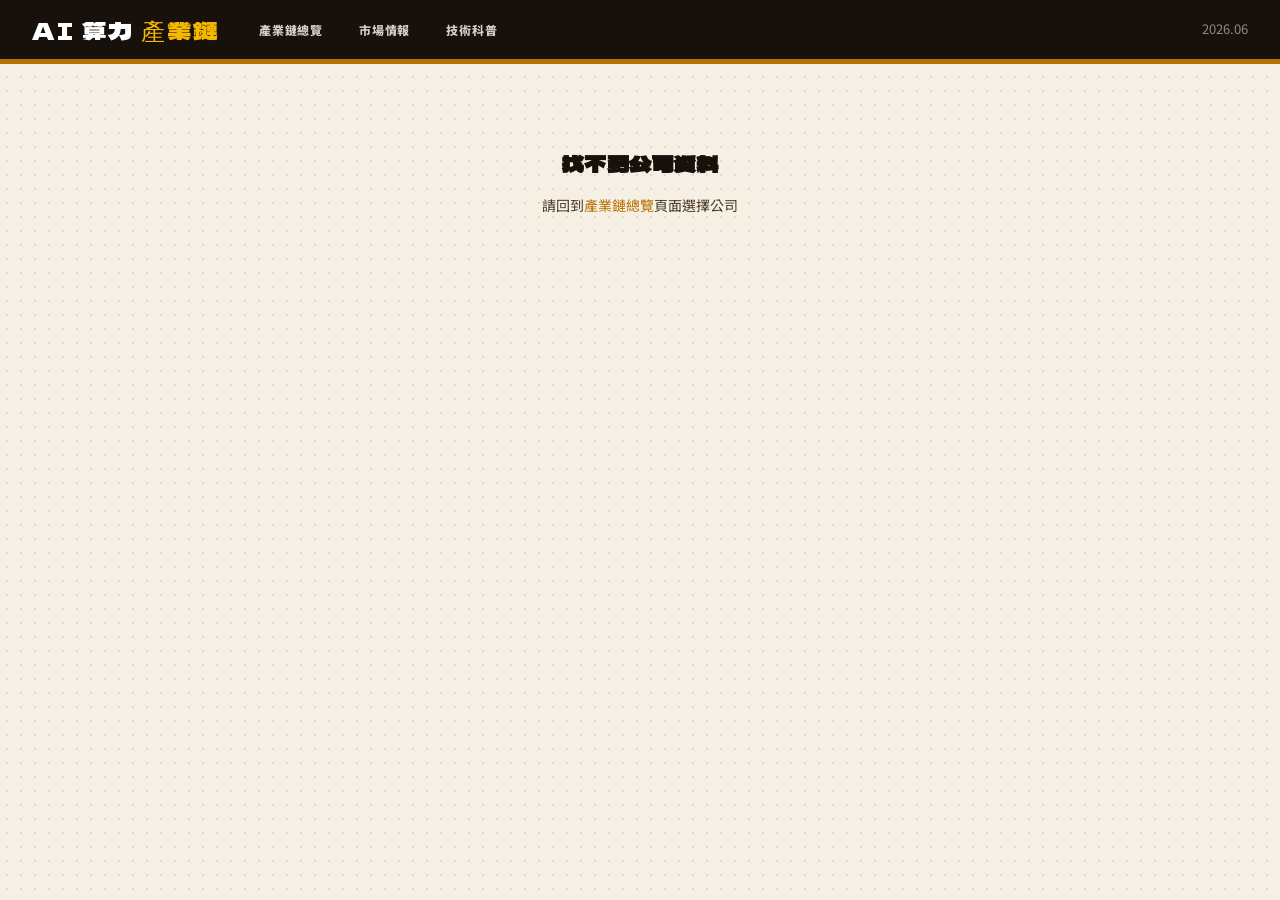
==== commit bd54d01d: "加入 Dela Gothic One 漫畫字型、強制米白背景、深色文字 - 新增 Dela Gothic One（支援 CJK 的粗體漫畫字型）+ Noto Sans TC - body 背景改用 !" ====
--- a/company.html
+++ b/company.html
@@ -6,7 +6,7 @@
   <title>公司分析</title>
   <link rel="preconnect" href="https://fonts.googleapis.com">
   <link rel="preconnect" href="https://fonts.gstatic.com" crossorigin>
-  <link href="https://fonts.googleapis.com/css2?family=Bangers&family=Fredoka:wght@300;400;500;600&family=Nunito:wght@400;600;700;800;900&display=swap" rel="stylesheet">
+  <link href="https://fonts.googleapis.com/css2?family=Bangers&family=Dela+Gothic+One&family=Fredoka:wght@300;400;500;600&family=Noto+Sans+TC:wght@400;700;900&family=Nunito:wght@400;600;700;800;900&display=swap" rel="stylesheet">
   <link rel="stylesheet" href="css/style.css">
 </head>
 <body>
--- a/css/style.css
+++ b/css/style.css
@@ -1724,7 +1724,7 @@
   background-size: 22px 22px;
 }
 
-/* ── Fredoka for all headings ── */
+/* ── Dela Gothic One for all headings ── */
 h1, h2, h3,
 .page-title, .page-subtitle,
 .site-header .logo,
@@ -1736,8 +1736,9 @@
 .battle-card h3,
 .learn-compare-head,
 .company-tagline {
-  font-family: var(--font-head);
+  font-family: 'Dela Gothic One', 'Bangers', var(--font-head);
   letter-spacing: 0.01em;
+  color: #18100a;
 }
 
 /* ── Header ── */
@@ -2053,7 +2054,6 @@
 
 /* ── Color reset: warm comic newsprint ─────────────────────── */
 :root {
-  /* Light paper background — makes black borders & shadows visible */
   --bg:         #f5f0e3;
   --bg2:        #fffef8;
   --bg3:        #fff3d6;
@@ -2062,7 +2062,6 @@
   --text-dim:   #8a7a60;
   --border:     rgba(24,16,10,0.22);
 
-  /* Vivid ink layer palette (adjusted for light bg) */
   --l0: #d40f3a;  --l0-bg: #fde8ed;
   --l1: #b87000;  --l1-bg: #fff3c0;
   --l2: #007a50;  --l2-bg: #d4f0e5;
@@ -2074,10 +2073,10 @@
 
   --radius:     0px;
   --radius-sm:  0px;
-  --font-head:  'Bangers', 'Fredoka', 'PingFang TC', sans-serif;
-  --font:       'Nunito', 'PingFang TC', 'Microsoft JhengHei', sans-serif;
-
-  /* Comic border/shadow tokens — black on light = highly visible */
+  /* Dela Gothic One = CJK漫畫粗體, Bangers = 英文漫畫字 */
+  --font-head:  'Dela Gothic One', 'Bangers', 'Fredoka', 'PingFang TC', sans-serif;
+  --font:       'Noto Sans TC', 'Nunito', 'PingFang TC', 'Microsoft JhengHei', sans-serif;
+
   --gn-border:      3px solid #18100a;
   --gn-border-thin: 2px solid #18100a;
   --gn-shadow:      6px 6px 0 #18100a;
@@ -2086,29 +2085,36 @@
 }
 
 /* ── Body: halftone dot comic paper ─────────────────────────── */
+/* !important 確保覆蓋所有舊規則及快取 */
 body {
-  background-color: var(--bg);
-  background-image: radial-gradient(circle, rgba(0,0,0,0.10) 1.2px, transparent 1.2px);
-  background-size: 14px 14px;
-  font-family: var(--font);
-  color: var(--text);
-}
+  background-color: #f5f0e3 !important;
+  background-image: radial-gradient(circle, rgba(0,0,0,0.09) 1.2px, transparent 1.2px) !important;
+  background-size: 14px 14px !important;
+  color: #18100a !important;
+  font-family: 'Noto Sans TC', 'Nunito', 'PingFang TC', sans-serif !important;
+  font-size: 16px !important;
+}
+/* 確保所有文字用深色 */
+p, li, span, td, th, div { color: inherit; }
+h1, h2, h3, h4 { color: #18100a; }
 
 /* ── Site header ─────────────────────────────────────────────── */
 .site-header {
-  background: #18100a;
+  background: #18100a !important;
   border-bottom: 5px solid #b87000;
   height: 64px;
+  color: #fff !important;
 }
 .site-header .logo {
-  font-family: 'Bangers', 'Fredoka', sans-serif;
-  font-size: 26px;
+  font-family: 'Dela Gothic One', 'Bangers', 'Fredoka', sans-serif !important;
+  font-size: 24px !important;
   font-weight: 400;
   letter-spacing: 2px;
   text-transform: uppercase;
-  color: #fff;
-}
-.site-header .logo span { color: #f5b800; }
+  color: #fff !important;
+}
+.site-header .logo span { color: #f5b800 !important; }
+.site-header nav a { color: rgba(255,255,255,0.8) !important; }
 .site-header nav a {
   color: rgba(255,255,255,0.72);
   border-radius: 0;
@@ -2146,11 +2152,10 @@
   font-size: 16px;
 }
 .tree-layer-title {
-  font-family: var(--font-head);
-  font-size: 20px;
+  font-family: 'Dela Gothic One', 'Bangers', 'PingFang TC', sans-serif !important;
+  font-size: 18px !important;
   font-weight: 400;
-  letter-spacing: 1.5px;
-  text-transform: uppercase;
+  letter-spacing: 1px;
 }
 .tree-layer-count {
   border-radius: 0;
@@ -2217,10 +2222,10 @@
   background: var(--bg3);
   border-color: #18100a;
 }
-.chip-name   { font-size: 16px !important; font-weight: 800; color: #18100a; }
-.chip-ticker { font-size: 13px !important; font-weight: 700; color: #4a3a28; }
+.chip-name   { font-size: 16px !important; font-weight: 900; color: #18100a !important; }
+.chip-ticker { font-size: 13px !important; font-weight: 700; color: #4a3a28 !important; }
 .chip-flag   { font-size: 15px; }
-.chip-note   { border-radius: 0; border: 1px solid rgba(24,16,10,0.25); font-size: 12px; background: rgba(0,0,0,0.05); color: #18100a; }
+.chip-note   { border-radius: 0; border: 1px solid rgba(24,16,10,0.25); font-size: 12px; background: rgba(0,0,0,0.05); color: #18100a !important; }
 .chip-span-badge { border-radius: 0; font-weight: 900; border: 2px solid #18100a; font-size: 11px; background: rgba(0,0,0,0.07); color: #18100a; }
 .chip-eco-badge  { border-radius: 0; font-weight: 900; font-size: 11px; border: 1.5px solid rgba(60,120,0,0.6); background: rgba(60,120,0,0.08); color: #2a5000; }
 
@@ -2234,11 +2239,11 @@
 /* ── Company page ────────────────────────────────────────────── */
 .company-hero  { border-bottom: var(--gn-border); background: var(--bg); }
 .company-big-name {
-  font-family: 'Bangers', 'Fredoka', 'PingFang TC', sans-serif;
-  font-size: 40px;
+  font-family: 'Dela Gothic One', 'Bangers', 'PingFang TC', sans-serif !important;
+  font-size: 36px !important;
   font-weight: 400;
   letter-spacing: 2px;
-  color: var(--text);
+  color: #18100a !important;
 }
 .company-tagline    { color: var(--text-muted); font-size: 18px; }
 .company-ticker-tag {
@@ -2291,14 +2296,14 @@
   background: var(--bg2);
 }
 .content-block h3 {
-  font-family: var(--font-head);
-  font-size: 19px;
+  font-family: 'Dela Gothic One', 'Bangers', 'PingFang TC', sans-serif !important;
+  font-size: 17px !important;
   font-weight: 400;
-  letter-spacing: 1px;
-  color: var(--accent);
-}
-.content-block p  { font-size: 16px; color: var(--text); }
-.bullet-list li   { font-size: 16px; color: var(--text); }
+  letter-spacing: 0.5px;
+  color: #18100a !important;
+}
+.content-block p  { font-size: 16px !important; color: #18100a !important; }
+.bullet-list li   { font-size: 16px !important; color: #18100a !important; }
 .bullet-list li::before { content: '◆'; font-size: 8px; top: 7px; color: var(--accent); }
 
 /* Metric cards */
@@ -2346,11 +2351,11 @@
 }
 .intel-card-head { border-bottom: 2px solid rgba(24,16,10,0.12); }
 .intel-card-title {
-  font-family: var(--font-head);
-  font-size: 20px;
+  font-family: 'Dela Gothic One', 'Bangers', 'PingFang TC', sans-serif !important;
+  font-size: 18px !important;
   font-weight: 400;
   letter-spacing: 0.5px;
-  color: var(--text);
+  color: #18100a !important;
 }
 .intel-card-summary { color: var(--text); font-size: 16px; }
 .intel-toggle-btn {
@@ -2418,14 +2423,14 @@
   margin-bottom: 32px;
 }
 .learn-section-title {
-  font-family: var(--font-head);
-  font-size: 28px;
+  font-family: 'Dela Gothic One', 'Bangers', 'PingFang TC', sans-serif !important;
+  font-size: 26px !important;
   font-weight: 400;
-  letter-spacing: 1.5px;
-  color: var(--text);
-}
-.learn-lead { font-size: 17px; line-height: 1.9; color: var(--text); }
-.learn-h3   { font-size: 19px; font-weight: 700; font-family: var(--font-head); color: var(--text); }
+  letter-spacing: 1px;
+  color: #18100a !important;
+}
+.learn-lead { font-size: 16px !important; line-height: 1.9; color: #18100a !important; }
+.learn-h3   { font-size: 18px !important; font-family: 'Dela Gothic One', 'PingFang TC', sans-serif !important; font-weight: 400; color: #18100a !important; }
 .learn-compare-card {
   border: var(--gn-border-thin);
   box-shadow: var(--gn-shadow-sm);
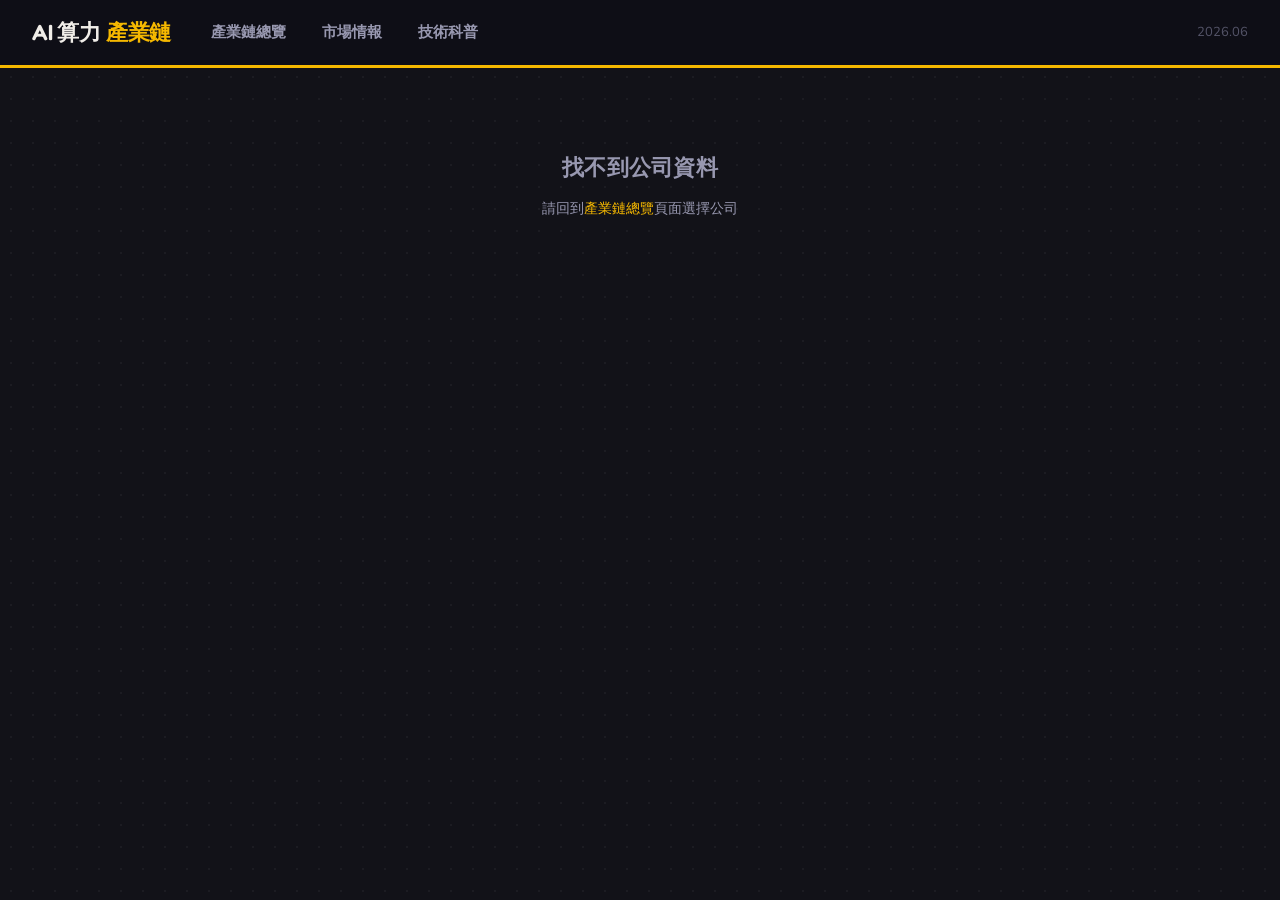
==== commit 94362202: "還原設計：回到漫畫風格之前的卡通街頭主題 Co-Authored-By: Claude Sonnet 4.6 <noreply@anthropic.com>" ====
--- a/company.html
+++ b/company.html
@@ -6,7 +6,7 @@
   <title>公司分析</title>
   <link rel="preconnect" href="https://fonts.googleapis.com">
   <link rel="preconnect" href="https://fonts.gstatic.com" crossorigin>
-  <link href="https://fonts.googleapis.com/css2?family=Bangers&family=Dela+Gothic+One&family=Fredoka:wght@300;400;500;600&family=Noto+Sans+TC:wght@400;700;900&family=Nunito:wght@400;600;700;800;900&display=swap" rel="stylesheet">
+  <link href="https://fonts.googleapis.com/css2?family=Fredoka:wght@300;400;500;600&family=Nunito:wght@400;600;700;800;900&display=swap" rel="stylesheet">
   <link rel="stylesheet" href="css/style.css">
 </head>
 <body>
--- a/css/style.css
+++ b/css/style.css
@@ -1724,7 +1724,7 @@
   background-size: 22px 22px;
 }
 
-/* ── Dela Gothic One for all headings ── */
+/* ── Fredoka for all headings ── */
 h1, h2, h3,
 .page-title, .page-subtitle,
 .site-header .logo,
@@ -1736,9 +1736,8 @@
 .battle-card h3,
 .learn-compare-head,
 .company-tagline {
-  font-family: 'Dela Gothic One', 'Bangers', var(--font-head);
+  font-family: var(--font-head);
   letter-spacing: 0.01em;
-  color: #18100a;
 }
 
 /* ── Header ── */
@@ -2045,478 +2044,4 @@
   .company-card { width: 175px; }
   .card-name    { font-size: 14px; }
   .tree-layer-illu { display: none; }
-}
-
-/* ══════════════════════════════════════════════════════════════
-   COMIC BOOK THEME  ◆  2026/06
-   漫畫紙質 · 粗黑框 · 偏移黑陰影 · Bangers字型 · 半色調點陣
-   ══════════════════════════════════════════════════════════════ */
-
-/* ── Color reset: warm comic newsprint ─────────────────────── */
-:root {
-  --bg:         #f5f0e3;
-  --bg2:        #fffef8;
-  --bg3:        #fff3d6;
-  --text:       #18100a;
-  --text-muted: #4a3a28;
-  --text-dim:   #8a7a60;
-  --border:     rgba(24,16,10,0.22);
-
-  --l0: #d40f3a;  --l0-bg: #fde8ed;
-  --l1: #b87000;  --l1-bg: #fff3c0;
-  --l2: #007a50;  --l2-bg: #d4f0e5;
-  --l3: #c04010;  --l3-bg: #fde8da;
-  --l4: #5c18c8;  --l4-bg: #ede8fe;
-
-  --accent:  #b87000;
-  --accent2: #d40f3a;
-
-  --radius:     0px;
-  --radius-sm:  0px;
-  /* Dela Gothic One = CJK漫畫粗體, Bangers = 英文漫畫字 */
-  --font-head:  'Dela Gothic One', 'Bangers', 'Fredoka', 'PingFang TC', sans-serif;
-  --font:       'Noto Sans TC', 'Nunito', 'PingFang TC', 'Microsoft JhengHei', sans-serif;
-
-  --gn-border:      3px solid #18100a;
-  --gn-border-thin: 2px solid #18100a;
-  --gn-shadow:      6px 6px 0 #18100a;
-  --gn-shadow-sm:   4px 4px 0 #18100a;
-  --gn-shadow-lg:   9px 9px 0 #18100a;
-}
-
-/* ── Body: halftone dot comic paper ─────────────────────────── */
-/* !important 確保覆蓋所有舊規則及快取 */
-body {
-  background-color: #f5f0e3 !important;
-  background-image: radial-gradient(circle, rgba(0,0,0,0.09) 1.2px, transparent 1.2px) !important;
-  background-size: 14px 14px !important;
-  color: #18100a !important;
-  font-family: 'Noto Sans TC', 'Nunito', 'PingFang TC', sans-serif !important;
-  font-size: 16px !important;
-}
-/* 確保所有文字用深色 */
-p, li, span, td, th, div { color: inherit; }
-h1, h2, h3, h4 { color: #18100a; }
-
-/* ── Site header ─────────────────────────────────────────────── */
-.site-header {
-  background: #18100a !important;
-  border-bottom: 5px solid #b87000;
-  height: 64px;
-  color: #fff !important;
-}
-.site-header .logo {
-  font-family: 'Dela Gothic One', 'Bangers', 'Fredoka', sans-serif !important;
-  font-size: 24px !important;
-  font-weight: 400;
-  letter-spacing: 2px;
-  text-transform: uppercase;
-  color: #fff !important;
-}
-.site-header .logo span { color: #f5b800 !important; }
-.site-header nav a { color: rgba(255,255,255,0.8) !important; }
-.site-header nav a {
-  color: rgba(255,255,255,0.72);
-  border-radius: 0;
-  font-weight: 800;
-  font-size: 12px;
-  text-transform: uppercase;
-  letter-spacing: 0.8px;
-  border: 2px solid transparent;
-  padding: 5px 14px;
-}
-.site-header nav a:hover,
-.site-header nav a.active {
-  background: #f5b800;
-  color: #18100a;
-  border-color: #f5b800;
-}
-.header-right { color: rgba(255,255,255,0.5); }
-
-/* ── Index tree layer blocks ─────────────────────────────────── */
-.tree-layer-block {
-  background: var(--bg2);
-  border: 3px solid #18100a;
-  box-shadow: 8px 8px 0 #18100a;
-  margin-bottom: 6px;
-}
-.tree-layer-header {
-  border-bottom: 3px solid #18100a;
-  padding: 16px 20px 14px;
-}
-.tree-layer-number {
-  border-radius: 0;
-  border: 2px solid rgba(0,0,0,0.35);
-  font-weight: 900;
-  width: 32px; height: 32px;
-  font-size: 16px;
-}
-.tree-layer-title {
-  font-family: 'Dela Gothic One', 'Bangers', 'PingFang TC', sans-serif !important;
-  font-size: 18px !important;
-  font-weight: 400;
-  letter-spacing: 1px;
-}
-.tree-layer-count {
-  border-radius: 0;
-  border: 2px solid rgba(0,0,0,0.3);
-  font-weight: 800;
-  font-size: 13px;
-  background: rgba(0,0,0,0.06);
-  color: #18100a;
-}
-
-/* Per-layer solid-fill headers */
-.tl-0 .tree-layer-block  { border-color: #18100a; box-shadow: 8px 8px 0 #18100a; }
-.tl-0 .tree-layer-header { background: var(--l0); border-bottom-color: #18100a; }
-.tl-0 .tree-layer-number { background: rgba(0,0,0,0.25); color: #fff; border-color: rgba(255,255,255,0.5); }
-.tl-0 .tree-layer-title  { color: #fff; }
-.tl-0 .tree-layer-count  { color: #fff; border-color: rgba(255,255,255,0.5); background: rgba(0,0,0,0.2); }
-
-.tl-1 .tree-layer-block  { border-color: #18100a; box-shadow: 8px 8px 0 #18100a; }
-.tl-1 .tree-layer-header { background: var(--l1); border-bottom-color: #18100a; }
-.tl-1 .tree-layer-number { background: rgba(0,0,0,0.2); color: #fff; border-color: rgba(255,255,255,0.5); }
-.tl-1 .tree-layer-title  { color: #fff; }
-.tl-1 .tree-layer-count  { color: #fff; border-color: rgba(255,255,255,0.5); background: rgba(0,0,0,0.2); }
-
-.tl-2 .tree-layer-block  { border-color: #18100a; box-shadow: 8px 8px 0 #18100a; }
-.tl-2 .tree-layer-header { background: var(--l2); border-bottom-color: #18100a; }
-.tl-2 .tree-layer-number { background: rgba(0,0,0,0.2); color: #fff; border-color: rgba(255,255,255,0.5); }
-.tl-2 .tree-layer-title  { color: #fff; }
-.tl-2 .tree-layer-count  { color: #fff; border-color: rgba(255,255,255,0.5); background: rgba(0,0,0,0.2); }
-
-.tl-3 .tree-layer-block  { border-color: #18100a; box-shadow: 8px 8px 0 #18100a; }
-.tl-3 .tree-layer-header { background: var(--l3); border-bottom-color: #18100a; }
-.tl-3 .tree-layer-number { background: rgba(0,0,0,0.2); color: #fff; border-color: rgba(255,255,255,0.5); }
-.tl-3 .tree-layer-title  { color: #fff; }
-.tl-3 .tree-layer-count  { color: #fff; border-color: rgba(255,255,255,0.5); background: rgba(0,0,0,0.2); }
-
-.tl-4 .tree-layer-block  { border-color: #18100a; box-shadow: 8px 8px 0 #18100a; }
-.tl-4 .tree-layer-header { background: var(--l4); border-bottom-color: #18100a; }
-.tl-4 .tree-layer-number { background: rgba(0,0,0,0.2); color: #fff; border-color: rgba(255,255,255,0.5); }
-.tl-4 .tree-layer-title  { color: #fff; }
-.tl-4 .tree-layer-count  { color: #fff; border-color: rgba(255,255,255,0.5); background: rgba(0,0,0,0.2); }
-
-/* Tree connector */
-.tree-connector { padding: 14px 0 12px; }
-.tc-bar  { font-size: 18px; color: #18100a; font-weight: 900; }
-.tc-arrow{ font-size: 26px; color: #18100a; font-weight: 900; }
-
-/* Tree rows & category labels */
-.tree-row { border-bottom: 1px solid rgba(24,16,10,0.08); padding: 8px 16px; }
-.tree-cat-name { font-size: 16px !important; font-weight: 800; color: #18100a; min-width: unset; }
-.tree-branch   { color: #4a3a28; font-size: 16px; }
-
-/* Co-chips */
-.co-chip {
-  border-radius: 0;
-  border: 2px solid #18100a;
-  box-shadow: 3px 3px 0 #18100a;
-  background: var(--bg2);
-  color: var(--text);
-  padding: 5px 10px;
-}
-.co-chip:hover {
-  transform: translate(-2px,-2px);
-  box-shadow: 5px 5px 0 #18100a;
-  background: var(--bg3);
-  border-color: #18100a;
-}
-.chip-name   { font-size: 16px !important; font-weight: 900; color: #18100a !important; }
-.chip-ticker { font-size: 13px !important; font-weight: 700; color: #4a3a28 !important; }
-.chip-flag   { font-size: 15px; }
-.chip-note   { border-radius: 0; border: 1px solid rgba(24,16,10,0.25); font-size: 12px; background: rgba(0,0,0,0.05); color: #18100a !important; }
-.chip-span-badge { border-radius: 0; font-weight: 900; border: 2px solid #18100a; font-size: 11px; background: rgba(0,0,0,0.07); color: #18100a; }
-.chip-eco-badge  { border-radius: 0; font-weight: 900; font-size: 11px; border: 1.5px solid rgba(60,120,0,0.6); background: rgba(60,120,0,0.08); color: #2a5000; }
-
-/* Layer-colored chip hover tints */
-.tl-0 .co-chip:hover { background: #fde8ed; }
-.tl-1 .co-chip:hover { background: #fff3c0; }
-.tl-2 .co-chip:hover { background: #d4f0e5; }
-.tl-3 .co-chip:hover { background: #fde8da; }
-.tl-4 .co-chip:hover { background: #ede8fe; }
-
-/* ── Company page ────────────────────────────────────────────── */
-.company-hero  { border-bottom: var(--gn-border); background: var(--bg); }
-.company-big-name {
-  font-family: 'Dela Gothic One', 'Bangers', 'PingFang TC', sans-serif !important;
-  font-size: 36px !important;
-  font-weight: 400;
-  letter-spacing: 2px;
-  color: #18100a !important;
-}
-.company-tagline    { color: var(--text-muted); font-size: 18px; }
-.company-ticker-tag {
-  border-radius: 0;
-  border: 2px solid var(--accent);
-  background: var(--bg3);
-  color: var(--accent);
-  font-weight: 900;
-  box-shadow: 3px 3px 0 #18100a;
-}
-.company-layer-tag    { border-radius: 0; border: 2px solid #18100a; font-weight: 700; color: var(--text); }
-.company-category-tag { border-radius: 0; border: 1.5px solid rgba(24,16,10,0.25); font-weight: 600; color: var(--text); }
-.company-platform-tag { border-radius: 0; border: 2px solid rgba(60,120,0,0.65); background: rgba(60,120,0,0.09); color: #2a5000; }
-.back-btn {
-  border-radius: 0;
-  border: var(--gn-border-thin);
-  font-weight: 700;
-  color: var(--text);
-  background: var(--bg2);
-  box-shadow: 3px 3px 0 #18100a;
-}
-.back-btn:hover { border-color: var(--accent); color: var(--accent); background: var(--bg2); box-shadow: none; }
-
-/* Tabs */
-.tabs-bar { border-bottom: 3px solid #18100a; }
-.tab-btn {
-  border-radius: 0;
-  font-weight: 800;
-  text-transform: uppercase;
-  letter-spacing: 0.5px;
-  font-size: 13px;
-  border-bottom: 3px solid transparent;
-  margin-bottom: -3px;
-  color: var(--text-muted);
-  background: none;
-}
-.tab-btn.active {
-  border-bottom-color: var(--accent);
-  background: rgba(184,112,0,0.07);
-  color: var(--accent);
-  font-weight: 900;
-}
-.tab-btn:hover { color: var(--text); background: rgba(0,0,0,0.04); }
-
-/* Content blocks */
-.content-block {
-  border: var(--gn-border-thin);
-  border-left: 5px solid var(--accent);
-  box-shadow: 5px 5px 0 #18100a;
-  background: var(--bg2);
-}
-.content-block h3 {
-  font-family: 'Dela Gothic One', 'Bangers', 'PingFang TC', sans-serif !important;
-  font-size: 17px !important;
-  font-weight: 400;
-  letter-spacing: 0.5px;
-  color: #18100a !important;
-}
-.content-block p  { font-size: 16px !important; color: #18100a !important; }
-.bullet-list li   { font-size: 16px !important; color: #18100a !important; }
-.bullet-list li::before { content: '◆'; font-size: 8px; top: 7px; color: var(--accent); }
-
-/* Metric cards */
-.metric-card {
-  border: var(--gn-border-thin);
-  box-shadow: 4px 4px 0 #18100a;
-  background: var(--bg3);
-}
-.metric-label { font-family: var(--font-head); letter-spacing: 0.8px; color: var(--text-muted); font-size: 12px; }
-.metric-value { font-weight: 900; font-size: 22px; color: var(--text); }
-.metric-links a { border-radius: 0; }
-
-/* Tags / badges */
-.tag-item  { border-radius: 0; border: 1.5px solid rgba(24,16,10,0.22); font-weight: 700; color: var(--text); }
-.risk-item { border-radius: 0; border-left-width: 4px; box-shadow: 3px 3px 0 #18100a; background: var(--bg2); }
-
-/* Related intel */
-.related-intel-link {
-  border-radius: 0;
-  border: var(--gn-border-thin);
-  box-shadow: 3px 3px 0 #18100a;
-  background: var(--bg2);
-  color: var(--text);
-}
-.related-intel-link:hover { border-color: var(--accent); }
-.related-intel-title  { color: var(--text); }
-
-/* Bar chart */
-.bar-track { border-radius: 0; background: rgba(24,16,10,0.1); }
-.bar-fill  { border-radius: 0; }
-
-/* ── Intel page ──────────────────────────────────────────────── */
-.intel-card {
-  border-radius: 0;
-  border: var(--gn-border-thin);
-  border-left: 5px solid var(--accent);
-  box-shadow: 5px 5px 0 #18100a;
-  background: var(--bg2);
-}
-.intel-card.open,
-.intel-card:hover {
-  border-color: #18100a;
-  border-left-color: var(--accent);
-  box-shadow: 6px 6px 0 #18100a;
-}
-.intel-card-head { border-bottom: 2px solid rgba(24,16,10,0.12); }
-.intel-card-title {
-  font-family: 'Dela Gothic One', 'Bangers', 'PingFang TC', sans-serif !important;
-  font-size: 18px !important;
-  font-weight: 400;
-  letter-spacing: 0.5px;
-  color: #18100a !important;
-}
-.intel-card-summary { color: var(--text); font-size: 16px; }
-.intel-toggle-btn {
-  border-radius: 0;
-  font-weight: 900;
-  border: var(--gn-border-thin);
-  box-shadow: var(--gn-shadow-sm);
-  background: var(--bg3);
-  color: var(--text);
-}
-.intel-toggle-btn:hover { background: var(--accent); color: #18100a; box-shadow: var(--gn-shadow); }
-.intel-tag      { border-radius: 0; font-weight: 800; }
-.intel-category { border-radius: 0; font-weight: 700; }
-.intel-co-chip  { border-radius: 0; font-weight: 700; border: 1.5px solid rgba(24,16,10,0.2); color: var(--text); }
-.intel-date     { color: var(--text-muted); }
-.intel-source   { color: var(--text-muted); font-weight: 900; }
-.intel-filter-btn {
-  border-radius: 0;
-  font-weight: 800;
-  text-transform: uppercase;
-  letter-spacing: 0.4px;
-  border: var(--gn-border-thin);
-  background: var(--bg2);
-  color: var(--text);
-  box-shadow: 2px 2px 0 #18100a;
-}
-.intel-filter-btn.active {
-  border-color: var(--accent);
-  background: var(--bg3);
-  color: var(--accent);
-  box-shadow: 3px 3px 0 #18100a;
-}
-.intel-filter-btn:hover { background: var(--bg3); }
-
-/* ── Learn page ──────────────────────────────────────────────── */
-.learn-sidebar {
-  border-right: 3px solid #18100a;
-  background: var(--bg);
-}
-.learn-sidebar-title {
-  font-family: var(--font-head);
-  font-size: 22px;
-  letter-spacing: 1px;
-  color: var(--text);
-}
-.learn-nav-link {
-  border-radius: 0;
-  font-weight: 800;
-  font-size: 16px;
-  color: var(--text-muted);
-}
-.learn-nav-link.active {
-  border-left: 4px solid var(--accent);
-  padding-left: 10px;
-  background: rgba(184,112,0,0.08);
-  color: var(--accent);
-}
-.learn-nav-link:hover { color: var(--text); }
-.learn-section {
-  border: var(--gn-border);
-  border-top: 5px solid var(--accent);
-  box-shadow: 7px 7px 0 #18100a;
-  background: var(--bg2);
-  padding: 32px;
-  margin-bottom: 32px;
-}
-.learn-section-title {
-  font-family: 'Dela Gothic One', 'Bangers', 'PingFang TC', sans-serif !important;
-  font-size: 26px !important;
-  font-weight: 400;
-  letter-spacing: 1px;
-  color: #18100a !important;
-}
-.learn-lead { font-size: 16px !important; line-height: 1.9; color: #18100a !important; }
-.learn-h3   { font-size: 18px !important; font-family: 'Dela Gothic One', 'PingFang TC', sans-serif !important; font-weight: 400; color: #18100a !important; }
-.learn-compare-card {
-  border: var(--gn-border-thin);
-  box-shadow: var(--gn-shadow-sm);
-  background: var(--bg2);
-}
-.learn-compare-head { border-bottom: 2px solid rgba(24,16,10,0.15); padding-bottom: 8px; }
-.learn-insight {
-  border: 2px solid rgba(184,112,0,0.4);
-  border-left: 5px solid var(--accent);
-  box-shadow: var(--gn-shadow-sm);
-  background: var(--bg3);
-  color: var(--text);
-}
-.learn-formula-box {
-  border: var(--gn-border);
-  box-shadow: var(--gn-shadow-sm);
-  background: var(--bg3);
-}
-.learn-formula-eq  { font-family: var(--font-head); font-size: 26px; font-weight: 400; color: var(--text); }
-.learn-flow-block  { border: var(--gn-border-thin); box-shadow: var(--gn-shadow-sm); background: var(--bg2); }
-.learn-spec-card   { border: var(--gn-border-thin); box-shadow: var(--gn-shadow-sm); background: var(--bg2); }
-.learn-bw-level    { border: var(--gn-border-thin); box-shadow: 3px 3px 0 #18100a; background: var(--bg2); }
-.learn-impact-item { border-left: 5px solid var(--accent); box-shadow: 3px 3px 0 rgba(0,0,0,0.15); background: var(--bg2); }
-.learn-role-card   { border: var(--gn-border-thin); box-shadow: var(--gn-shadow-sm); background: var(--bg2); }
-.learn-table th {
-  font-family: var(--font-head);
-  text-transform: uppercase;
-  letter-spacing: 0.5px;
-  background: rgba(24,16,10,0.08);
-  color: var(--text);
-}
-.learn-table th,
-.learn-table td    { border: 2px solid rgba(24,16,10,0.15); color: var(--text); }
-.learn-table tbody tr:hover { background: rgba(184,112,0,0.06); }
-.learn-glossary-item { border-bottom: 2px solid rgba(24,16,10,0.08); color: var(--text); }
-.learn-glossary-full { font-weight: 700; color: var(--text); }
-.comp-table th { background: rgba(24,16,10,0.07); color: var(--text); }
-.comp-table td { color: var(--text); }
-.comp-table tbody tr:hover { background: rgba(184,112,0,0.06); }
-
-/* ── Scroll top ──────────────────────────────────────────────── */
-.scroll-top {
-  border-radius: 0;
-  border: 3px solid #18100a;
-  box-shadow: var(--gn-shadow-sm);
-  background: var(--accent);
-  color: #18100a;
-  font-weight: 900;
-}
-.scroll-top:hover {
-  background: #18100a;
-  color: var(--accent);
-  transform: translate(-2px,-2px);
-  box-shadow: var(--gn-shadow);
-}
-
-/* ── Battle cards ────────────────────────────────────────────── */
-.battle-card {
-  border-radius: 0;
-  border: var(--gn-border-thin);
-  box-shadow: var(--gn-shadow-sm);
-  background: var(--bg2);
-}
-.battle-card.nvidia { border-left: 5px solid #4a8000; }
-.battle-card.amd    { border-left: 5px solid #d42020; }
-.battle-card h3     { color: var(--text); }
-.battle-card ul li  { color: var(--text); font-size: 14px; }
-.battle-vs { color: var(--accent2); }
-
-/* ── Layer colour overrides (company page) ───────────────────── */
-.layer-0 .layer-header { background: var(--l0-bg); }
-.layer-0 .layer-number { background: var(--l0); color: #fff; }
-.layer-1 .layer-header { background: var(--l1-bg); }
-.layer-1 .layer-number { background: var(--l1); color: #fff; }
-.layer-2 .layer-header { background: var(--l2-bg); }
-.layer-2 .layer-number { background: var(--l2); color: #fff; }
-.layer-3 .layer-header { background: var(--l3-bg); }
-.layer-3 .layer-number { background: var(--l3); color: #fff; }
-.layer-4 .layer-header { background: var(--l4-bg); }
-.layer-4 .layer-number { background: var(--l4); color: #fff; }
-
-/* ── Misc ────────────────────────────────────────────────────── */
-.co-chip-platform { border-color: rgba(60,120,0,0.5); }
-.co-chip-platform:hover { border-color: rgba(60,120,0,0.85) !important; }
-.stock-placeholder  { border-radius: 0; border: 2px dashed rgba(24,16,10,0.25); background: var(--bg2); }
-.notes-textarea     { border-radius: 0; border: 2px solid rgba(24,16,10,0.2); background: var(--bg2); color: var(--text); }
-.notes-textarea:focus { border-color: var(--accent); box-shadow: var(--gn-shadow-sm); outline: none; }
-.notes-clear-btn    { border-radius: 0; }
-.threat-badge  { border-radius: 0; font-weight: 800; }+}
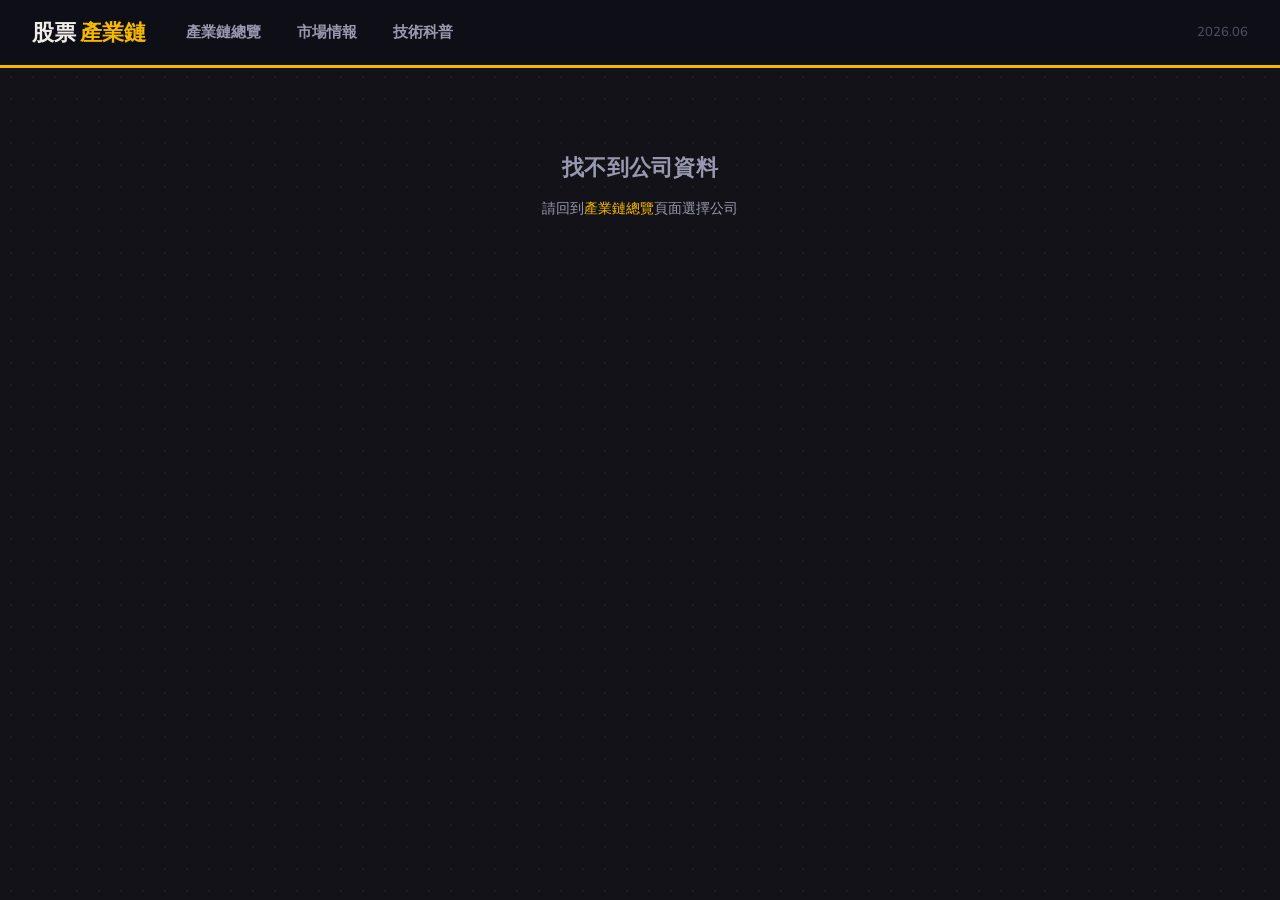
==== commit 14e4b0ad: "修正：company.js 支援 null layer（生技公司）；全站改名股票產業鏈 - company.js：layer=null 時不再 crash，改顯示「🧬 生技／細胞治療」標籤 - int" ====
--- a/company.html
+++ b/company.html
@@ -12,7 +12,7 @@
 <body>
 
 <header class="site-header">
-  <div class="logo">AI 算力 <span>產業鏈</span></div>
+  <div class="logo">股票 <span>產業鏈</span></div>
   <nav>
     <a href="index.html">產業鏈總覽</a>
     <a href="intel.html">市場情報</a>
--- a/css/style.css
+++ b/css/style.css
@@ -2039,6 +2039,14 @@
 .chip-span-badge  { font-weight: 900; font-size: 11px; border: 2px solid rgba(118,185,0,0.5); }
 .chip-eco-badge   { font-weight: 900; font-size: 11px; border: 1.5px solid rgba(118,185,0,0.4); }
 
+/* ── Sector Tabs ── */
+.sector-tabs { display: flex; gap: 10px; margin: 0 0 20px; }
+.sector-tab { padding: 10px 22px; border: 2.5px solid var(--border); border-radius: 999px; background: transparent; color: var(--text); font: 700 15px/1 var(--font); cursor: pointer; transition: all .15s; }
+.sector-tab:hover { background: rgba(255,255,255,0.12); }
+.sector-tab.active { background: #fff; color: #000; border-color: #fff; }
+.tl-biotech { border-color: #059669 !important; }
+.tl-biotech .tree-layer-header { background: rgba(5,150,105,.1); }
+
 /* ── Responsive ── */
 @media (max-width: 900px) {
   .company-card { width: 175px; }
